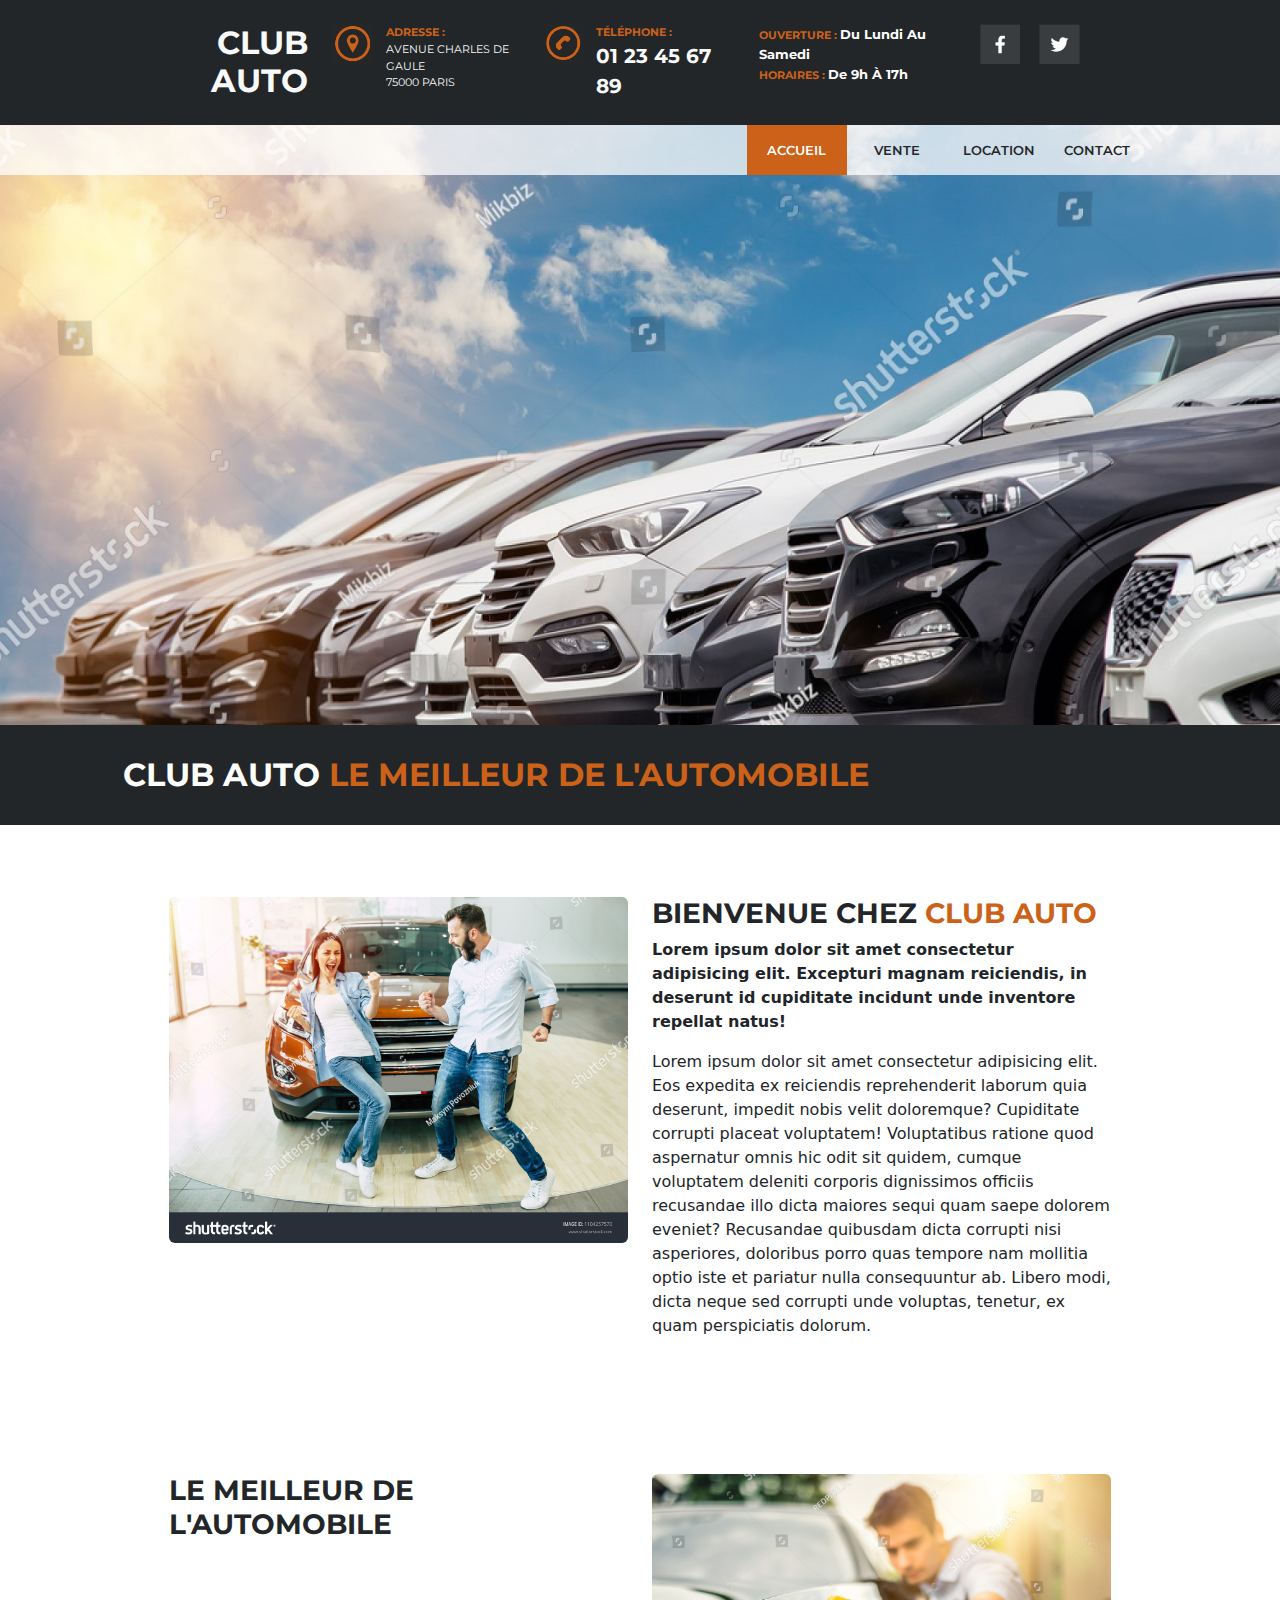
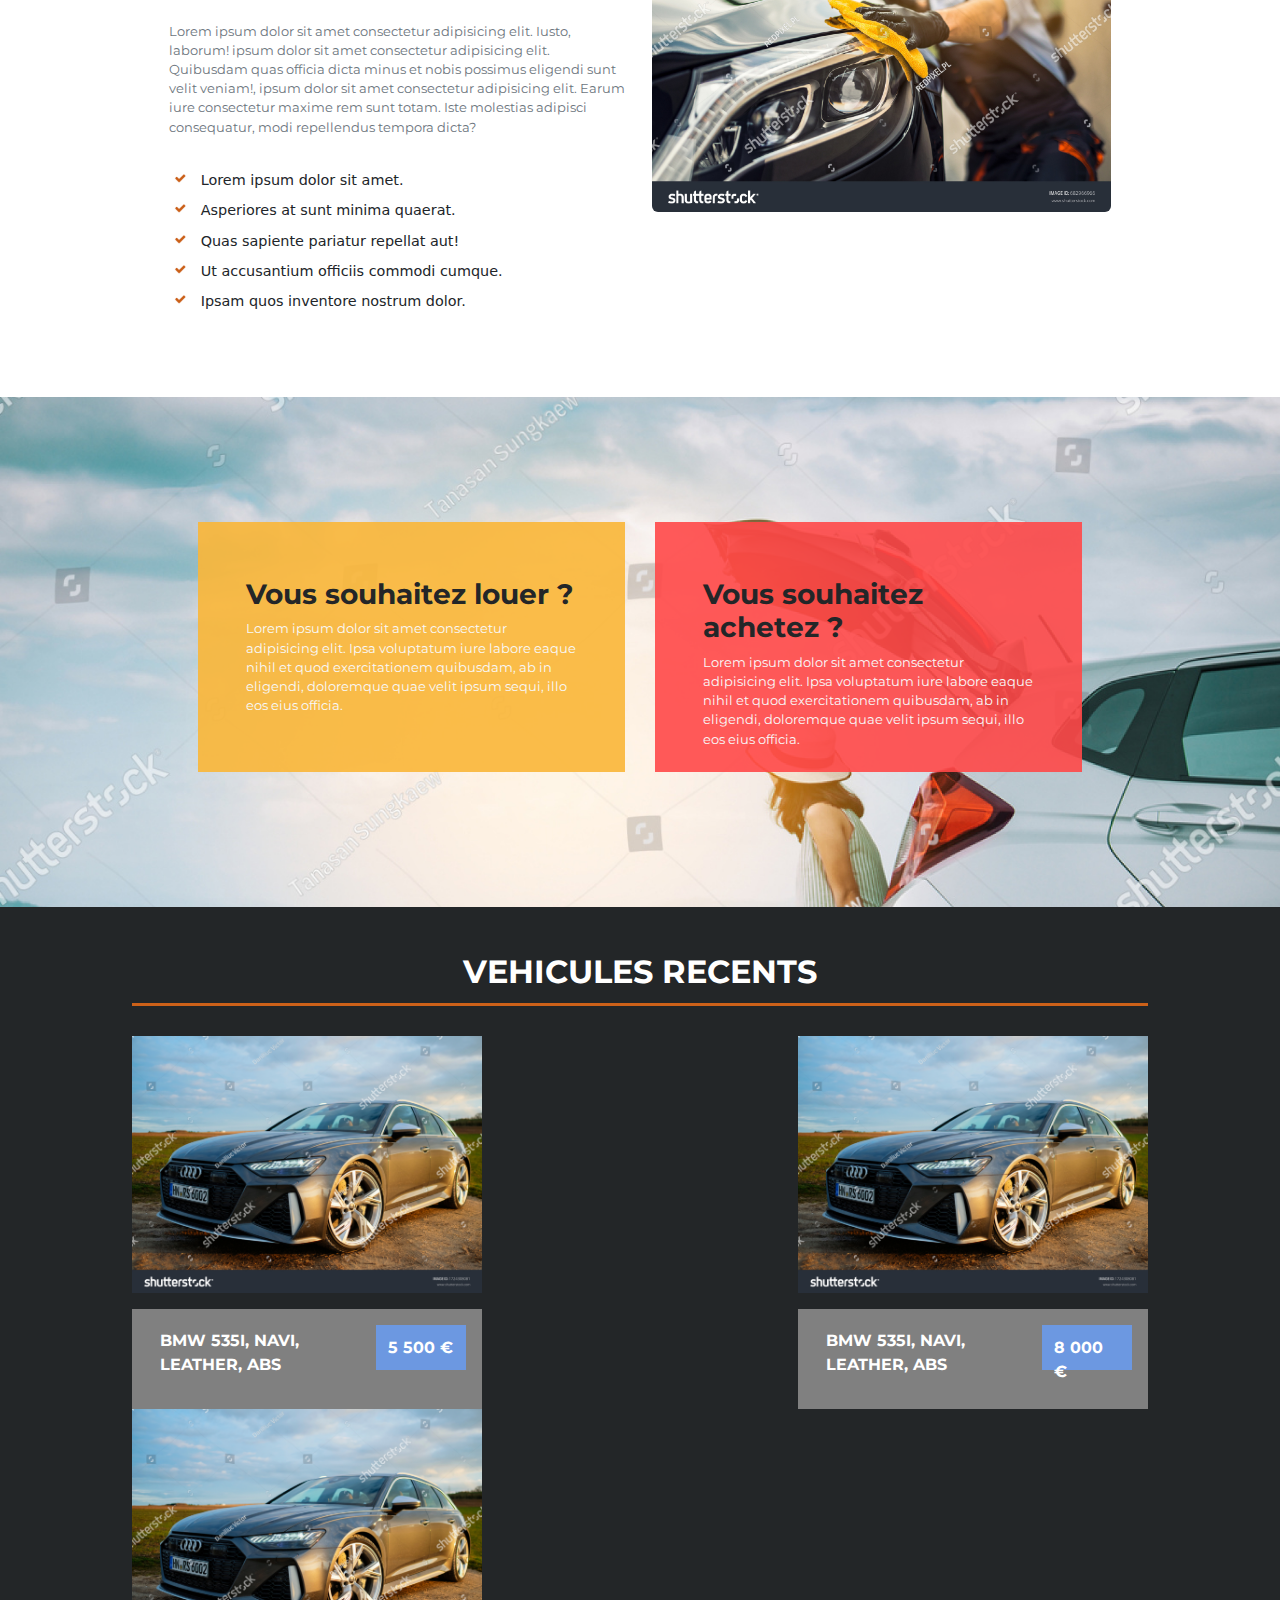
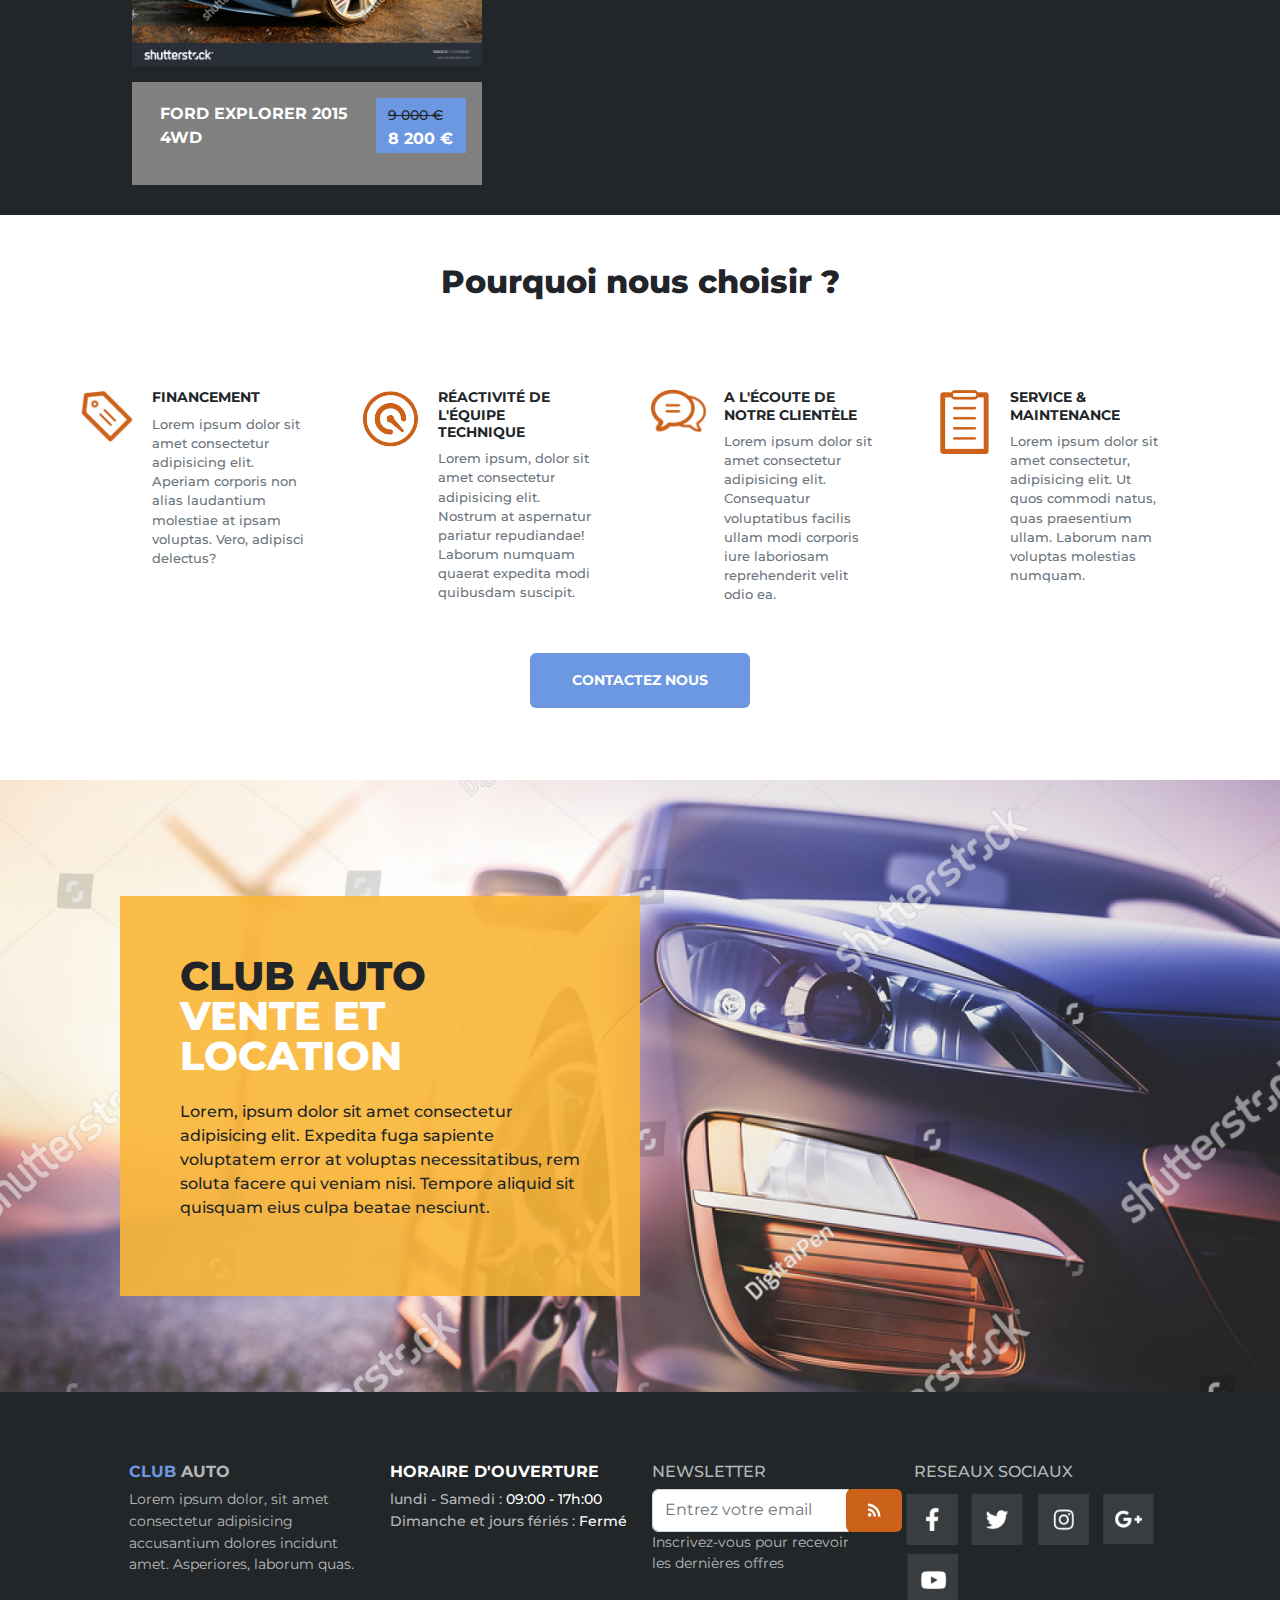
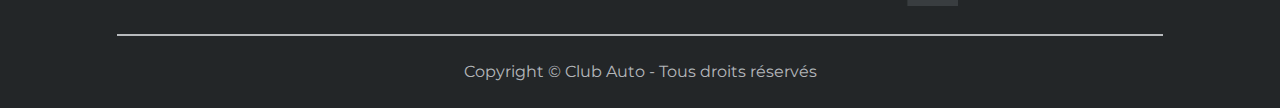
==== index.html @ 1112b7a8 "première version du site" ====
<!DOCTYPE html>
<html lang="en">
<head>
    <meta charset="UTF-8">
    <meta http-equiv="X-UA-Compatible" content="IE=edge">
    <meta name="description" content="CLUB AUTO est un societer baser sur la vente et location de voiture">
    <meta name="viewport" content="width=device-width, initial-scale=1.0">
    <title>Club Auto - Accueil</title>
    <link rel="icon" href="/photo/icone-du-site.png">
    <link rel="stylesheet" href="/css/bootstrap.min.css">
    <style>
        @import url('https://fonts.googleapis.com/css2?family=Montserrat:wght@100;200;300;400;500;700;800;900&display=swap');
        @import url('https://fonts.googleapis.com/css2?family=Open+Sans:wght@300;400;500;600;700;800&display=swap');
        :root{
            --white: #ffffff;
            --orange: rgba(250, 182, 55, 0.9);
            --rouge: rgba(255, 72, 72, 0.9);
            --marron: #cc6119;
            --gris: rgba(236, 239, 243, 0.737);
            --gris-foncé: #232628;
            --bleu: #6c98e1;
        }
        .nv:hover{
            background-color: #cc6119 !important;
            color: #ffffff !important;
        }
        .accessibility{
            position: absolute;
            left: -15000px;
        }
    </style>
</head>
<body>
    <header class="container-fluid" style="font-family:Montserrat;">

        <!-- accessibility -->
        <h1 class="accessibility">Menu principal</h1>
        <p class="accessibility"><a href="#main" title="Accéder directement au contenu principal de cette page">Passer le menu</a></p>
        <!-- fin accessibility -->

        <!-- premiere barre du header -->
        <section class="row  pt-4 pb-2" style="font-size: 0.7em; background-color: var(--gris-foncé); background-repeat: no-repeat;">

            <div class="col-12 d-none col-lg-2 d-lg-block offset-1 text-end">
                <h1 class="text-light fw-bold h2">CLUB AUTO</h1>
            </div>

            <!-- botton tuggle en responssive -->
            <nav class="col-12 d-md-none navbar navbar-dark navbar-expand-lg" style="background-color: var(--gris-foncé);" >
                <div class="container-fluid justify-content-end">
                  <button class="navbar-toggler" type="button" data-bs-toggle="collapse" data-bs-target="#barredenav" aria-controls="barredenav" aria-expanded="false" aria-label="Toggle navigation">
                    <span class="navbar-toggler-icon"></span>
                  </button>
                  <div class="collapse navbar-collapse " id="barredenav">
                    <ul class="navbar-nav me-auto mb-2 mb-lg-0 text-uppercase">
                      <li class="nav-item">
                        <a class="nav-link" href="/index.html">accueil</a>
                      </li>
                      <li class="nav-item">
                        <a class="nav-link" href="/vente.html">vente</a>
                      </li>
                      <li class="nav-item">
                        <a class="nav-link" href="/location.html">location</a>
                      </li>
                      <li class="nav-item">
                        <a class="nav-link" href="/contact.html">contact</a>
                      </li>
                    </ul>
                  </div>
                </div>
            </nav>
            <!-- fin button tuggle en responssive -->

            <div class="col-12 d-none col-lg-2 d-lg-block pe-0 text-uppercase text-light">
                <div class="d-flex">
                    <img src="/photo/icone-adresse.png" alt="" style="height: 40px;">
                    <div >
                        <p class="container-fluid m-0 fw-bold" style="color:var(--marron);">adresse :</p>
                        <address class="container-fluid">
                        <p style="font-size: 1.em;">avenue charles de gaule <br>
                        75000 paris</p>
                        </address>
                    </div>
                </div>
            </div>

            <div class="col-12 col-lg-2  fw-bold text-uppercase text-light justify-content-lg-center d-flex">
                <img src="/photo/icon-telephone.png" alt="" style="height: 40px;">
                <div>
                    <p class="container-fluid m-0" style="color:var(--marron);">téléphone :</p>
                    <p class="container-fluid fs-5">01 23 45 67 89</p>
                </div>
            </div>

            <div class="col-12 d-none col-lg-2 d-lg-block fw-bold text-uppercase text-light d-flex">
                <p style="color:var(--marron);"> ouverture : <span class="text-capitalize" style="color:var(--white); font-size: 1.2em;"> Du Lundi au Samedi</span><br>
                    horaires : <span class="text-capitalize" style="color:var(--white); font-size: 1.2em;"> De 9h à 17h</span>
                </p>
            </div>

            <div class="col-12 d-none col-lg-2 d-lg-block text-uppercase text-light">
                <a href="#" style="text-decoration: none;">
                    <img src="/photo/icon-fb.png" alt="icon-fb" class="px-2" style="height: 40px;">
                </a>
                <a href="#">
                    <img src="/photo/icon-tw.png" alt="icon-tw" class="px-2" style="height: 40px;">
                </a>
            </div>
        </section>
        <!-- fin de la premiere barre du header -->
    </header>
    
    <!-- background img -->
    <div class="container-fluid bg-image d-none d-md-block" style="background-image:url(/photo/vehicule1.jpg); background-repeat: no-repeat; background-size: cover; height: 600px; font-family:Montserrat;"> 
        <!-- barre de navigation -->
        <nav class="nav text-uppercase fw-semibold align-items-center bg-white bg-opacity-75" style="font-size: 0.8em; height: 50px; margin-left:-12px; margin-right: -12px;">
            <div class="nav-item offset-7" style="background-color: var(--marron);" title="Vous-y etes">
                <a href="/index.html" class="nav-link nv pt-3 text-center" style="color:var(--white); height: 50px; width: 100px;" >accueil</a>
            </div>
            <div class="nav-item " title="Cliquer pour voir les ventes">
                <a href="/vente.html" class="nav-link nv pt-3 text-center" style="color:var(--gris-foncé); height: 50px; width: 100px;">vente</a>
            </div>
            <div class="nav-item " title="Cliquer pour voir les locations">
                <a href="/location.html" class="nav-link nv pt-3 text-center" style="color:var(--gris-foncé); height: 50px; width: 100px;">location</a>
            </div>
            <div class="nav-item " title="Vers la page pour nous contacter">
                <a href="/contact.html" class="nav-link nv pt-3 text-center" style="color:var(--gris-foncé); height: 50px; width: 100px;">contact</a>
            </div>
        </nav>
        <!-- fin de barre de navigation -->  
    </div>
    <!-- fin background img -->

    <!-- slogan -->
    <div>
        <section class="d-flex align-items-center" style="background-color:var(--gris-foncé); height: 100px; font-family:Montserrat;">
            <p class="fs-2 text-uppercase fw-bold ps-3 pt-3 offset-md-1" style="color:var(--white);">club auto <span style="color: var(--marron);">le meilleur de l'automobile</span></p>
        </section>
    </div>
    <!-- fin slogan -->

    <main class="container-fluid" id="main">
        <!-- article1 -->
        <article class="container-fluid mb-4">
            <section class="row my-4 p-md-5 d-flex justify-content-center">
                <div class="col-10 col-md-5">
                    <img src="/photo/clients.jpg" alt="photo client" class="img-fluid rounded">
                </div>
                <div class="col-10 col-md-5">
                    <div class="jumbotron">
                        <h3 class="text-uppercase fw-bold" style="color:var(--gris-foncé); font-family: montserrat;">bienvenue chez <span style="color:var(--marron);">club auto</span></h3>
                        <p class="fw-bold">Lorem ipsum dolor sit amet consectetur adipisicing elit. Excepturi magnam reiciendis, in deserunt id cupiditate incidunt unde inventore repellat natus!</p>
                        <p>Lorem ipsum dolor sit amet consectetur adipisicing elit. Eos expedita ex reiciendis reprehenderit laborum quia deserunt, impedit nobis velit doloremque? Cupiditate corrupti placeat voluptatem! Voluptatibus ratione quod aspernatur omnis hic odit sit quidem, cumque voluptatem deleniti corporis dignissimos officiis recusandae illo dicta maiores sequi quam saepe dolorem eveniet? Recusandae quibusdam dicta corrupti nisi asperiores, doloribus porro quas tempore nam mollitia optio iste et pariatur nulla consequuntur ab. Libero modi, dicta neque sed corrupti unde voluptas, tenetur, ex quam perspiciatis dolorum.</p>
                    </div>
                </div>
            </section>
        </article>
        <!-- fin article1 -->

        <!-- article2 -->
        <article class="container-fluid md-4">
            <section class="row my-4 p-md-5 d-flex justify-content-center">
                <div class="col-10 col-md-5">
                    <div class="jumbotron">
                        <h3 class="text-uppercase fw-bold" style="color:var(--gris-foncé); font-family: montserrat;">le meilleur de l'automobile</h3>
                        <p class="text-secondary" style="font-size:0.8em; margin-top:80px; font-family: montserrat;">Lorem ipsum dolor sit amet consectetur adipisicing elit. Iusto, laborum! ipsum dolor sit amet consectetur adipisicing elit. Quibusdam quas officia dicta minus et nobis possimus eligendi sunt velit veniam!, ipsum dolor sit amet consectetur adipisicing elit. Earum iure consectetur maxime rem sunt totam. Iste molestias adipisci consequatur, modi repellendus tempora dicta?</p>
                        <ul class="lh-1" style="list-style-image:url(/photo/V.png); margin-top: 20px; font-size:0.9em;">
                            <li>Lorem ipsum dolor sit amet.</li>
                            <li>Asperiores at sunt minima quaerat.</li>
                            <li>Quas sapiente pariatur repellat aut!</li>
                            <li>Ut accusantium officiis commodi cumque.</li>
                            <li>Ipsam quos inventore nostrum dolor.</li>
                        </ul>
                    </div>
                </div>
                <div class="col-10 col-md-5">
                    <img src="/photo/entretien.jpg" alt="photo entretien" class="img-fluid rounded">
                </div>
            </section>
        </article>
        <!-- fin article2 -->
    </main>

    <!-- section louez-achetez -->
    <section class="container-fluid bg-image" style="background-image:url(/photo/vente-location.jpg); background-repeat: no-repeat; background-size: cover;">
        <div class="row d-flex justify-content-center " style="font-family: montserrat; font-size: 0.8em; padding-top:110px; padding-bottom: 120px;">
            <a href="/location.html" class="col-12 col-md-4 p-5 container-fluid" style="background-color:var(--orange); height: 250px; ; margin:15px; text-decoration: none;" title="Pour vous dirigez vers les locations">
                <div>
                    <h3 class="fw-bold pt-2" style="color:var(--gris-foncé);">Vous souhaitez louer ?</h3>
                    <p class="text-light">Lorem ipsum dolor sit amet consectetur adipisicing elit. Ipsa voluptatum iure labore eaque nihil et quod exercitationem quibusdam, ab in eligendi, doloremque quae velit ipsum sequi, illo eos eius officia.</p> 
                </div>
            </a>
            <a href="/vente.html" class="col-12 col-md-4 p-5 container-fluid" style="background-color:var(--rouge); height: 250px; margin:15px; text-decoration: none;" title="Pour vous dirigez vers les ventes">
                <div>
                    <h3 class="fw-bold pt-2" style="color:var(--gris-foncé);">Vous souhaitez achetez ?</h3>
                    <p class="text-light">Lorem ipsum dolor sit amet consectetur adipisicing elit. Ipsa voluptatum iure labore eaque nihil et quod exercitationem quibusdam, ab in eligendi, doloremque quae velit ipsum sequi, illo eos eius officia.</p> 
                </div>
            </a>
        </div>
    </section>
    <!-- fin section louez-achetez -->

    <!-- section vehicule recents -->
    <section class=" container-fluid fw-bold text-uppercase" style="background-color: #232628; font-family: montserrat; color:var(--white); padding: 30px;">
        <h2 class="fw-bold text-center pt-3">vehicules recents</h2>
        <div class="col-10 row d-flex justify-content-between mx-auto" style="border-top:solid 3px var(--marron); padding-top:30px; margin-top: 12px;">
            <section class="container-fluid p-0 m-0" style="width:350px;">
                <a href="/details vehicule.html" target="_blank" style="text-decoration: none; color:var(--white);" title="Cliquer pour plus de détails">
                    <div class="" style="width:350px;">
                        <img src="/photo/vehicule2.jpg" alt="vehicule2" class="img-fluid">
                    </div>
                    <div class="text-uppercase row mx-0 mt-3 p-3" style="background-color:gray; width:350px;">
                        <p class="col-8 mt-1">bmw 535i, navi, leather, abs</p>
                        <p class="col-4 ms-3" style="background-color:var(--bleu);height:45px; width: 90px; padding-top: 11px;">5 500 &euro;</p>
                    </div>
                </a>
            </section>
            <section class="container-fluid p-0 m-0 d-none d-md-block" style="width:350px;">
                <a href="/details vehicule.html" target="_blank" style="text-decoration: none; color:var(--white);" title="Cliquer pour plus de détails">
                    <div class="" style="width:350px;">
                        <img src="/photo/vehicule2.jpg" alt="vehicule2" class="img-fluid">
                    </div>
                    <div class="text-uppercase row mx-0 mt-3 p-3" style="background-color:gray; width:350px;">
                        <p class="col-8 mt-1">bmw 535i, navi, leather, abs</p>
                        <p class="col-4 ms-3" style="background-color:var(--bleu);height:45px; width: 90px; padding-top: 11px;">8 000 &euro;</p>
                    </div>
                </a>
            </section>
            <section class="container-fluid p-0 m-0 d-none d-md-block" style="width:350px;">
                <a href="/details vehicule.html" target="_blank" style="text-decoration: none; color:var(--white);" title="Cliquer pour plus de détails">
                    <div class="" style="width:350px;">
                        <img src="/photo/vehicule2.jpg" alt="vehicule2" class="img-fluid">
                    </div>
                    <div class="text-uppercase row mx-0 mt-3 p-3" style="background-color:gray; width:350px;">
                        <p class="col-8 mt-1">ford explorer 2015 4wd</p>
                        <p class="col-4 ms-3" style="background-color:var(--bleu);height:45px; width: 90px; height: 55px; padding-top: 5px;"><span class="text-decoration-line-through" style="color:var(--gris-foncé); font-weight:500; font-size: 0.9em;">9 000 &euro;</span> 8 200 &euro;</p>
                    </div>
                </a>
            </section>
        </div>
    </section>
    <!-- section vehicule recents -->

    <!-- section pourquoi nouq choisir -->
    <secction class="container-fluid" style="font-family: montserrat;">
        <h2 class="text-center m-4" style="font-weight: 800;">Pourquoi nous choisir ?</h2>
        <div class="row d-flex justify-content-center w-100" style="margin-top:80px;">
            <div class="col-12 col-md-2 d-flex m-2" style="width:270px;">
                <div>
                    <img src="/photo/icon1.png" alt="iconefinancement" style="width:60px;">
                </div>
                <div class="mx-3">
                    <h6 class="text-uppercase fw-bold" style="font-size:0.9em;">financement</h6>
                    <p class="text-secondary" style="font-size: 0.8em; font-weight: 500;">Lorem ipsum dolor sit amet consectetur adipisicing elit. Aperiam corporis non alias laudantium molestiae at ipsam voluptas. Vero, adipisci delectus?</p>
                </div>
            </div>
            <div class="col-12 col-md-2 d-flex m-2" style="width:270px;">
                <div>
                    <img src="/photo/icon2.png" alt="iconeréactivité" style="width:60px;">
                </div>
                <div class="mx-3">
                    <h6 class="text-uppercase fw-bold" style="font-size:0.9em;">réactivité de l'équipe technique</h6>
                    <p class="text-secondary" style="font-size: 0.8em; font-weight: 500;">Lorem ipsum, dolor sit amet consectetur adipisicing elit. Nostrum at aspernatur pariatur repudiandae! Laborum numquam quaerat expedita modi quibusdam suscipit.</p>
                </div>
            </div>
            <div class="col-12 col-md-2 d-flex m-2" style="width:270px;">
                <div>
                    <img src="/photo/icon3.png" alt="iconécoute" style="width:60px;">
                </div>
                <div class="mx-3">
                    <h6 class="text-uppercase fw-bold" style="font-size:0.9em;">a l'écoute de notre clientèle</h6>
                    <p class="text-secondary" style="font-size: 0.8em; font-weight: 500;">Lorem ipsum dolor sit amet consectetur adipisicing elit. Consequatur voluptatibus facilis ullam modi corporis iure laboriosam reprehenderit velit odio ea.</p>
                </div>
            </div>
            <div class="col-12 col-md-2 d-flex m-2" style="width:270px;">
                <div>
                    <img src="/photo/icon4.png" alt="iconeservice" style="width:60px;">
                </div>
                <div class="mx-3">
                    <h6 class="text-uppercase fw-bold" style="font-size:0.9em;">service &amp; maintenance</h6>
                    <p class="text-secondary" style="font-size: 0.8em; font-weight: 500;">Lorem ipsum dolor sit amet consectetur, adipisicing elit. Ut quos commodi natus, quas praesentium ullam. Laborum nam voluptas molestias numquam.</p>
                </div>
            </div>
        </div>
        <div class="text-center my-4">
            <a href="/contact.html" target="_blank" role="button" class="btn text-uppercase text-white fw-bold p-3" style="background-color:var(--bleu); text-decoration: none; font-size: 0.9em; width: 220px;" title="Contactez-nous">contactez nous
            </a>
        </div>
    </secction>
    <!-- fin de section pourquoi nous choisir -->
    
    <!-- section clubauto -->
    <section class="bg-image container-fluid mt-4 p-3" style="background-image:url(/photo/vehicule3.jpg); background-position: top; background-size: cover; background-repeat: no-repeat; font-family: montserrat;">
        <div class="col-12 col-md-5 offset-md-1" style="background-color:var(--orange); padding: 60px; margin-top: 100px; margin-bottom: 80px;">
            <h1 class="text-uppercase lh-1 mb-4" style="font-weight:800;">club auto <br>
            <span class="text-white">vente et location</span></h1>
            <p style="font-weight: 500;">Lorem, ipsum dolor sit amet consectetur adipisicing elit. Expedita fuga sapiente voluptatem error at voluptas necessitatibus, rem soluta facere qui veniam nisi. Tempore aliquid sit quisquam eius culpa beatae nesciunt.</p>
        </div>
    </section>
    <!-- fin section club auto -->

    <footer class="container-fluid " style="background-color:var(--gris-foncé); font-family: montserrat; color:var(--gris);">
        <div>
            <section class="col-10 row d-flex justify-content-md-center mx-auto pb-4" style="border-bottom: solid 2px var(--gris); padding-top:70px;">
                <div class="col-12 col-md-3 m-0">
                    <h6 class="text-uppercase fw-bold"><span style="color:var(--bleu);">club</span> auto</h6>
                    <p style="font-size:0.9em;">Lorem ipsum dolor, sit amet consectetur adipisicing accusantium dolores incidunt amet. Asperiores, laborum quas.</p>
                </div>
                <div class="col-12 col-md-3 m-0">
                    <h6 class="text-uppercase text-white fw-bold">horaire d'ouverture</h6>
                    <p style="font-weight:500; font-size:0.9em;">lundi - Samedi : <span class="text-white">09:00 - 17h:00</span><br>
                    Dimanche et jours fériés : <span  class="text-white">Fermé</span></p>
                </div>
                <div class="col-12 col-md-3 m-0">
                    <h6 class="text-uppercase">newsletter</h6>
                    <form action="" class="">
                        <div class="input-group" style="width:250px;">
                            <input type="email" name="newsletter" placeholder="Entrez votre email" class="form-control" title="Entrer une adresse mail valide">
                            <div class="input-group-append" style="margin-left:-3px;">
                                <button class="btn" style="background-color:var(--marron);" title="Cliquez pour envoyer vos e-mail et recevoir les dernières offres"><img src="/photo/icone-news.png" alt="" style="width:30px;"></button>
                            </div>
                        </div>
                    </form>
                    <p style="font-size:0.9em;">Inscrivez-vous pour recevoir <br> les dernières offres</p>
                </div>
                <div class="col-12 col-md-3 m-0">
                    <h6 class="text-uppercase">reseaux sociaux</h6>
                    <div class="row ">
                        <a href="" class="p-0 col">
                            <img class="p-1" src="/photo/icon-fb.png" alt="" style="width:60px;" title="vers la page facebook">
                        </a>
                        <a href="" class="p-0 col">
                            <img class="p-1" src="/photo/icon-tw.png" alt="" style="width:60px;" title="vers la page twytter">
                        </a>
                        <a href="" class="p-0 col">
                            <img class="p-1" src="/photo/icon-inst.png" alt="" style="width:60px;" tittle="vers la page instagram">
                        </a>
                        <a href=""  class="p-0 col">
                            <img class="p-1" src="/photo/icon-g+.png" alt="" style="width:60px;" title="vers la page google+">
                        </a>
                        <a href=""  class="p-0 col">
                            <img class="p-1" src="/photo/icon-yt.png" alt="" style="width:60px;" title="vers la page youtube">
                        </a>
                    </div>
                </div>
            </section>
        </div>
        <div class="mt-3 py-2">
            <p class="text-center" style="color:var(--gris);">Copyright &copy; Club Auto - Tous droits réservés</p>
        </div>
    </footer>
    <script src="/java/jquery-3.6.0.slim.js"></script>
    <script src="/java/bootstrap.bundle.min.js"></script>
</body>
</html>
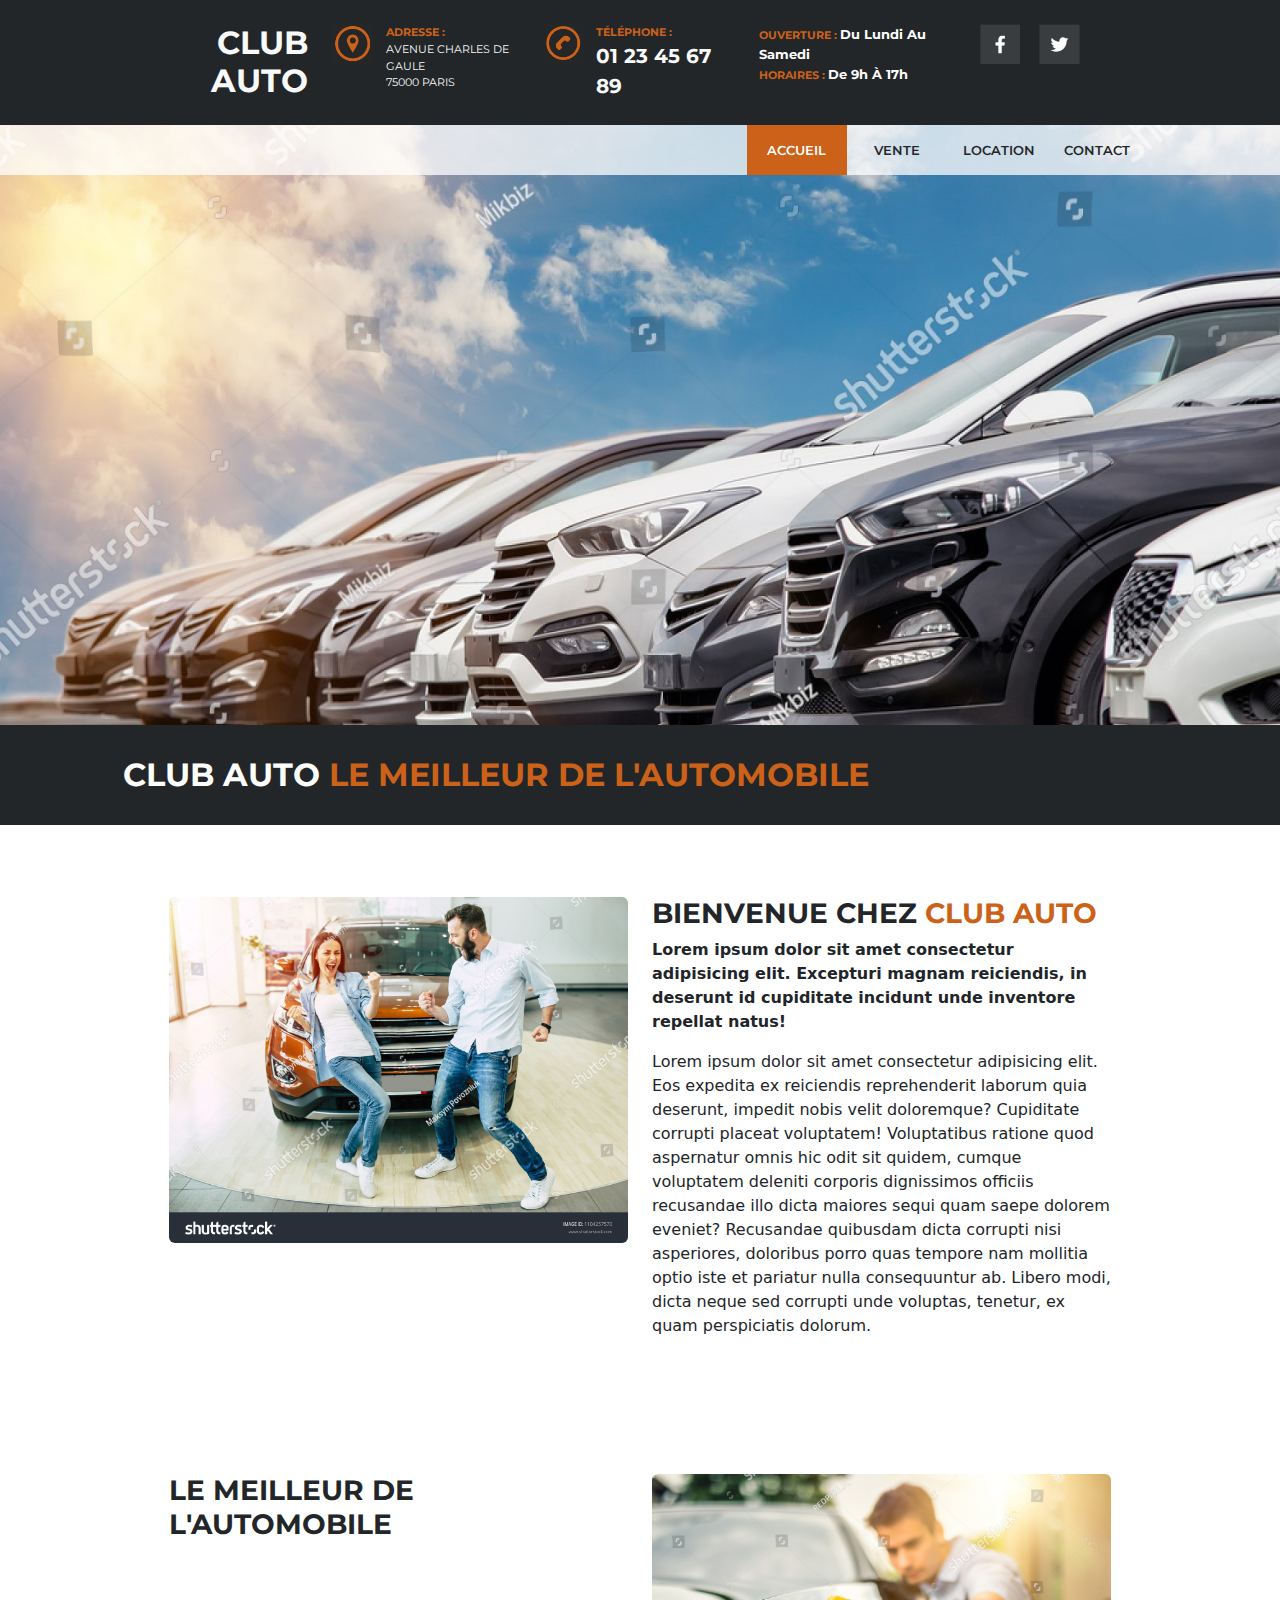
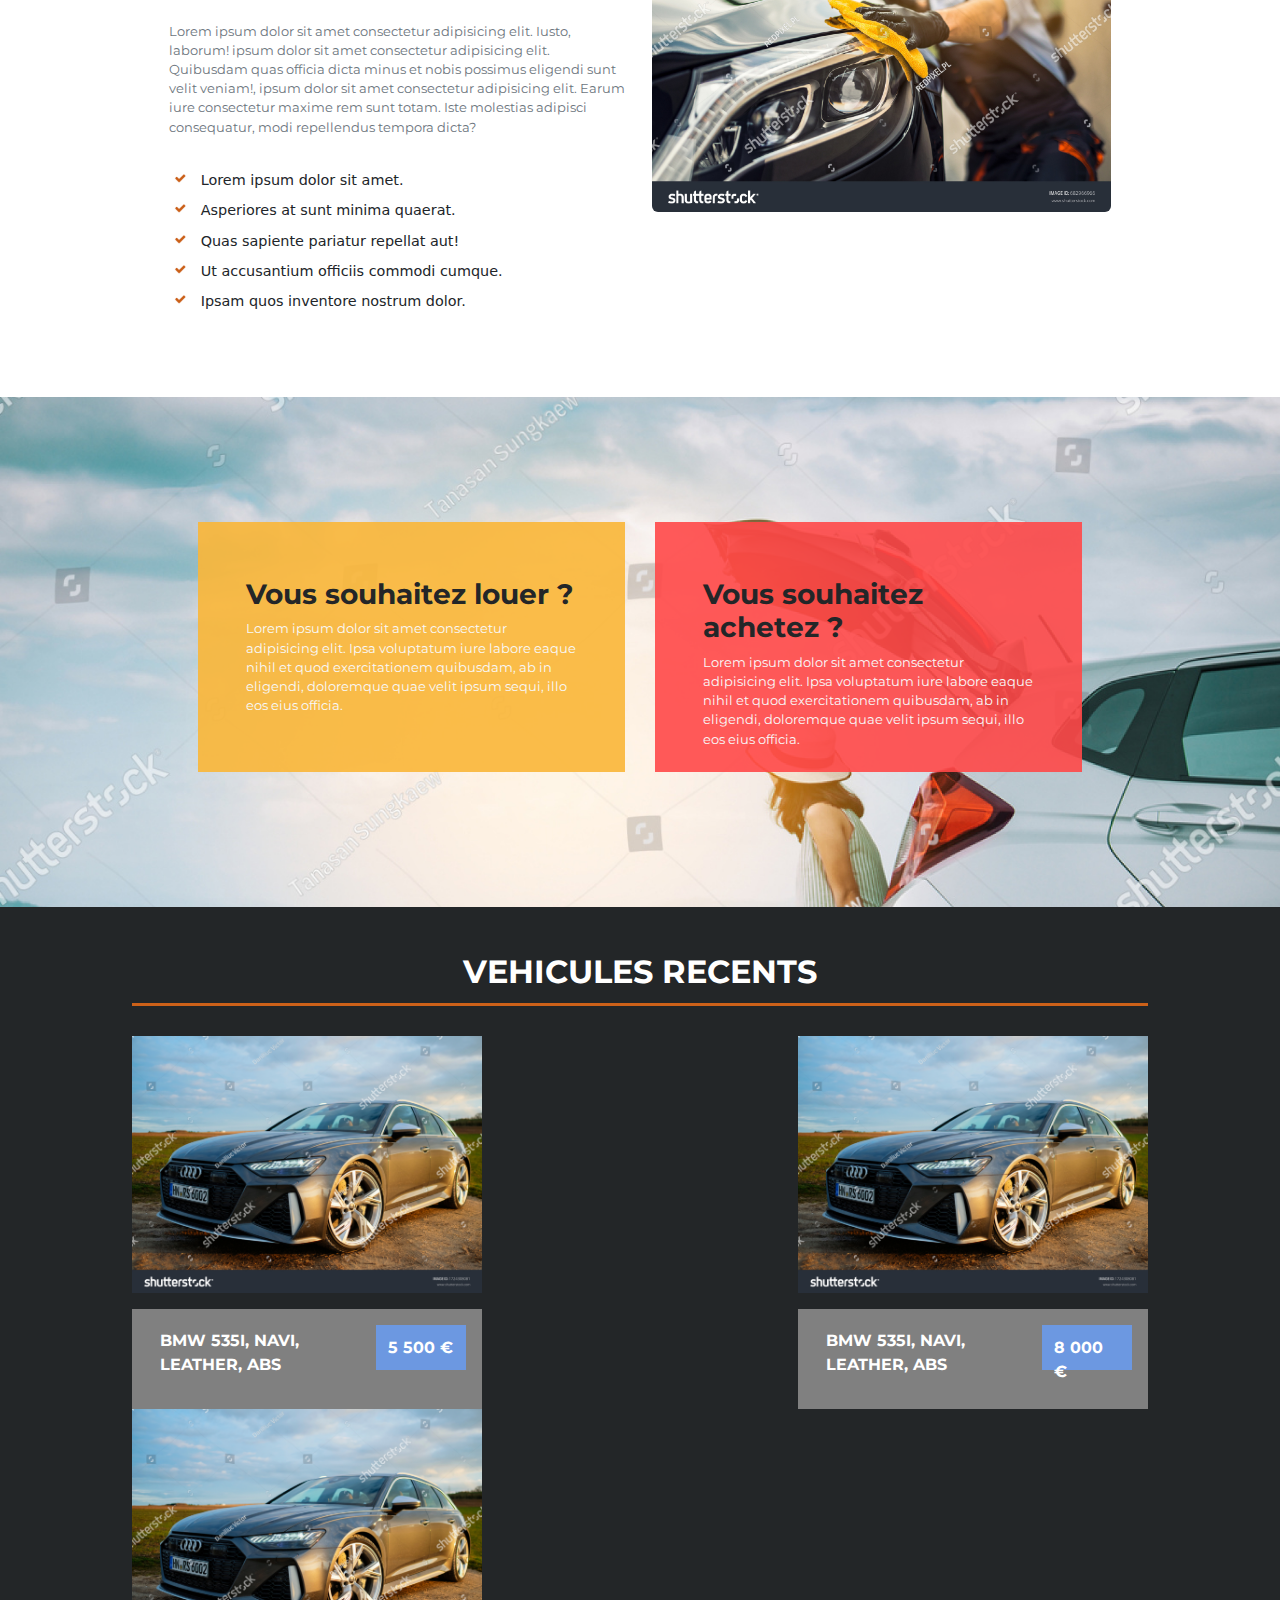
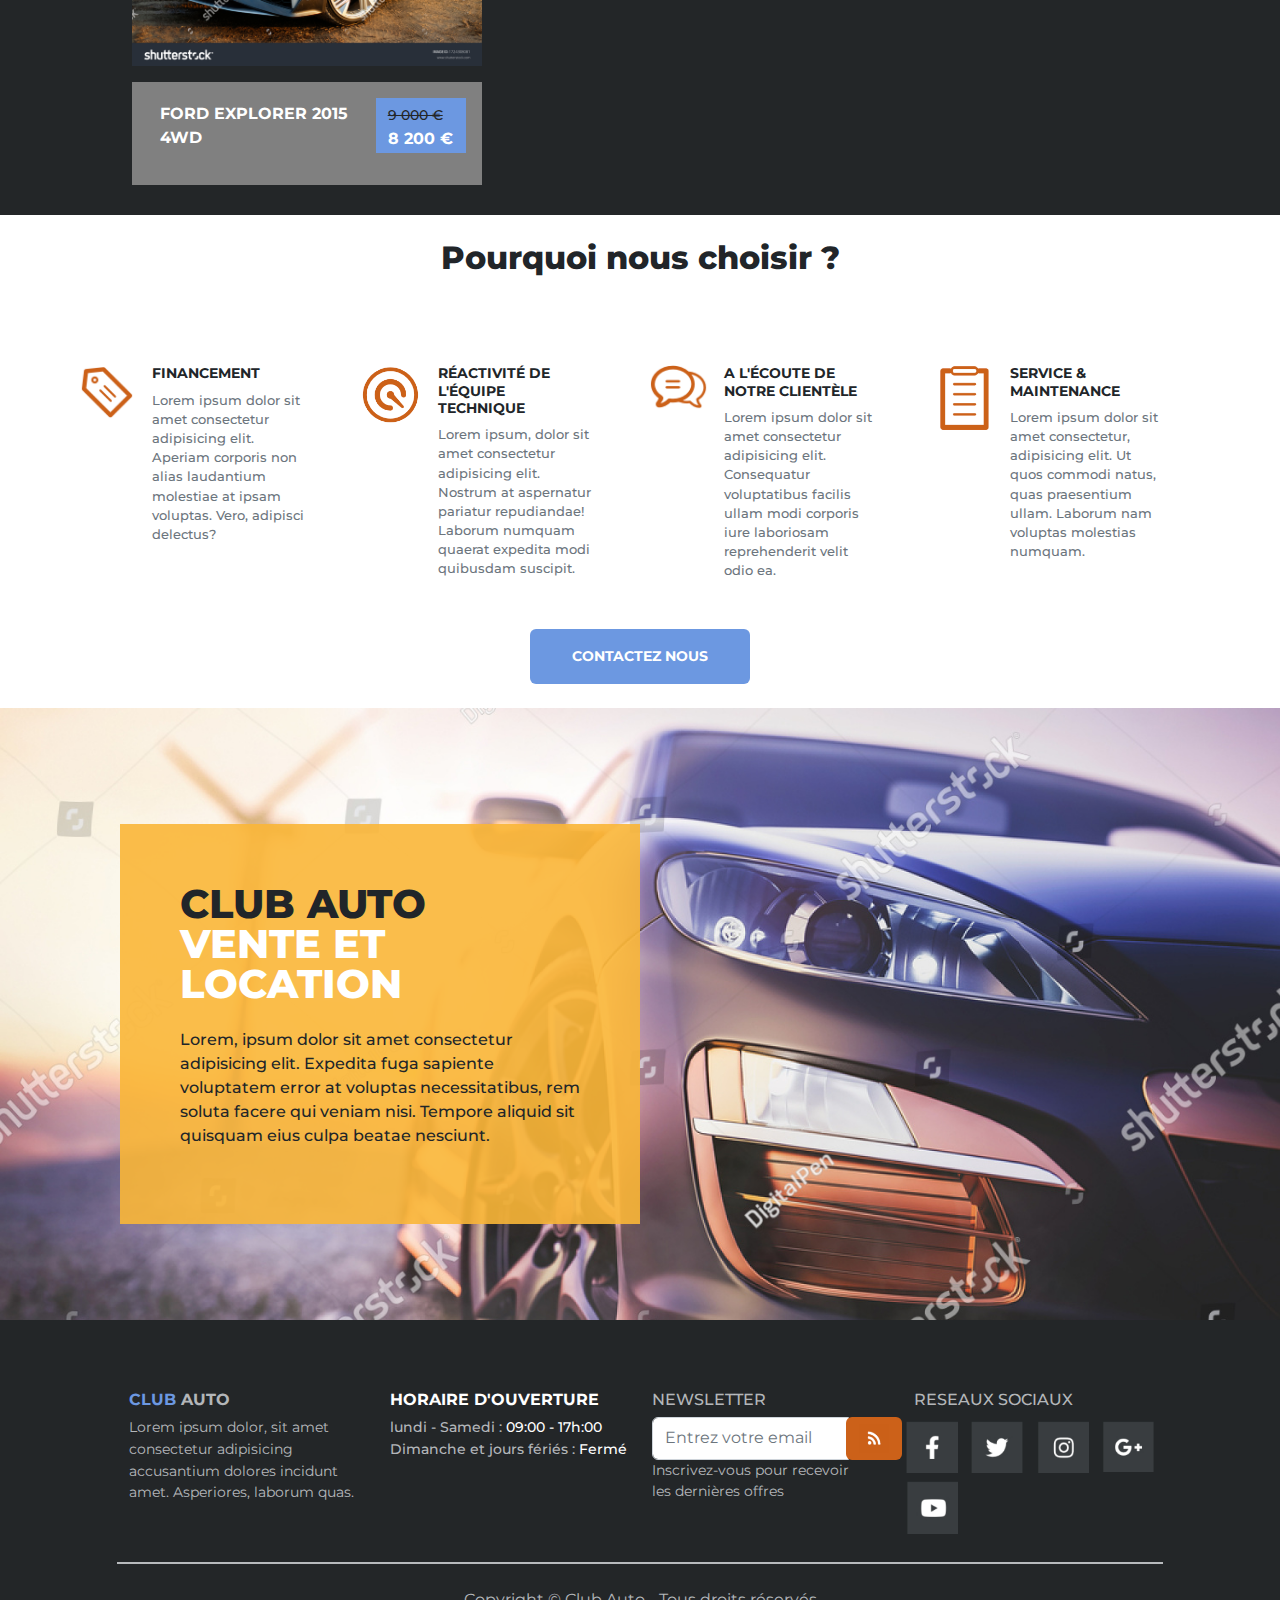
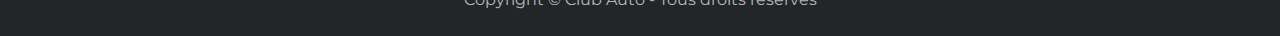
==== commit 9599e019: "correction 2" ====
--- a/index.html
+++ b/index.html
@@ -1,355 +1,355 @@
 <!DOCTYPE html>
-<html lang="en">
-<head>
-    <meta charset="UTF-8">
-    <meta http-equiv="X-UA-Compatible" content="IE=edge">
-    <meta name="description" content="CLUB AUTO est un societer baser sur la vente et location de voiture">
-    <meta name="viewport" content="width=device-width, initial-scale=1.0">
-    <title>Club Auto - Accueil</title>
-    <link rel="icon" href="/photo/icone-du-site.png">
-    <link rel="stylesheet" href="/css/bootstrap.min.css">
-    <style>
-        @import url('https://fonts.googleapis.com/css2?family=Montserrat:wght@100;200;300;400;500;700;800;900&display=swap');
-        @import url('https://fonts.googleapis.com/css2?family=Open+Sans:wght@300;400;500;600;700;800&display=swap');
-        :root{
-            --white: #ffffff;
-            --orange: rgba(250, 182, 55, 0.9);
-            --rouge: rgba(255, 72, 72, 0.9);
-            --marron: #cc6119;
-            --gris: rgba(236, 239, 243, 0.737);
-            --gris-foncé: #232628;
-            --bleu: #6c98e1;
-        }
-        .nv:hover{
-            background-color: #cc6119 !important;
-            color: #ffffff !important;
-        }
-        .accessibility{
-            position: absolute;
-            left: -15000px;
-        }
-    </style>
-</head>
-<body>
-    <header class="container-fluid" style="font-family:Montserrat;">
-
-        <!-- accessibility -->
-        <h1 class="accessibility">Menu principal</h1>
-        <p class="accessibility"><a href="#main" title="Accéder directement au contenu principal de cette page">Passer le menu</a></p>
-        <!-- fin accessibility -->
-
-        <!-- premiere barre du header -->
-        <section class="row  pt-4 pb-2" style="font-size: 0.7em; background-color: var(--gris-foncé); background-repeat: no-repeat;">
-
-            <div class="col-12 d-none col-lg-2 d-lg-block offset-1 text-end">
-                <h1 class="text-light fw-bold h2">CLUB AUTO</h1>
-            </div>
-
-            <!-- botton tuggle en responssive -->
-            <nav class="col-12 d-md-none navbar navbar-dark navbar-expand-lg" style="background-color: var(--gris-foncé);" >
-                <div class="container-fluid justify-content-end">
-                  <button class="navbar-toggler" type="button" data-bs-toggle="collapse" data-bs-target="#barredenav" aria-controls="barredenav" aria-expanded="false" aria-label="Toggle navigation">
-                    <span class="navbar-toggler-icon"></span>
-                  </button>
-                  <div class="collapse navbar-collapse " id="barredenav">
-                    <ul class="navbar-nav me-auto mb-2 mb-lg-0 text-uppercase">
-                      <li class="nav-item">
-                        <a class="nav-link" href="/index.html">accueil</a>
-                      </li>
-                      <li class="nav-item">
-                        <a class="nav-link" href="/vente.html">vente</a>
-                      </li>
-                      <li class="nav-item">
-                        <a class="nav-link" href="/location.html">location</a>
-                      </li>
-                      <li class="nav-item">
-                        <a class="nav-link" href="/contact.html">contact</a>
-                      </li>
-                    </ul>
-                  </div>
+<html lang="fr">
+    <head>
+        <meta charset="UTF-8">
+        <meta http-equiv="X-UA-Compatible" content="IE=edge">
+        <meta name="description" content="CLUB AUTO est un societer baser sur la vente et location de voiture">
+        <meta name="viewport" content="width=device-width, initial-scale=1.0">
+        <title>Club Auto - Accueil</title>
+        <link rel="icon" href="/photo/icone-du-site.png">
+        <link rel="stylesheet" href="/css/bootstrap.min.css">
+        <style>
+            @import url('https://fonts.googleapis.com/css2?family=Montserrat:wght@100;200;300;400;500;700;800;900&display=swap');
+            @import url('https://fonts.googleapis.com/css2?family=Open+Sans:wght@300;400;500;600;700;800&display=swap');
+            :root{
+                --white: #ffffff;
+                --orange: rgba(250, 182, 55, 0.9);
+                --rouge: rgba(255, 72, 72, 0.9);
+                --marron: #cc6119;
+                --gris: rgba(236, 239, 243, 0.737);
+                --gris-foncé: #232628;
+                --bleu: #6c98e1;
+            }
+            .nv:hover{
+                background-color: #cc6119 !important;
+                color: #ffffff !important;
+            }
+            .accessibility{
+                position: absolute;
+                left: -15000px;
+            }
+        </style>
+    </head>
+    <body>
+        <header class="container-fluid" style="font-family:Montserrat;">
+
+            <!-- accessibility -->
+            <h1 class="accessibility">Menu principal</h1>
+            <p class="accessibility"><a href="#main" title="Accéder directement au contenu principal de cette page">Passer le menu</a></p>
+            <!-- fin accessibility -->
+
+            <!-- premiere barre du header -->
+            <section class="row  pt-4 pb-2" style="font-size: 0.7em; background-color: var(--gris-foncé); background-repeat: no-repeat;">
+
+                <div class="col-12 d-none col-lg-2 d-lg-block offset-1 text-end">
+                    <h1 class="text-light fw-bold h2">CLUB AUTO</h1>
+                </div>
+
+                <!-- botton tuggle en responssive -->
+                <nav class="col-12 d-md-none navbar navbar-dark navbar-expand-lg" style="background-color: var(--gris-foncé);" >
+                    <div class="container-fluid justify-content-end">
+                      <button class="navbar-toggler" type="button" data-bs-toggle="collapse" data-bs-target="#barredenav" aria-controls="barredenav" aria-expanded="false" aria-label="Toggle navigation">
+                        <span class="navbar-toggler-icon"></span>
+                      </button>
+                      <div class="collapse navbar-collapse " id="barredenav">
+                        <ul class="navbar-nav me-auto mb-2 mb-lg-0 text-uppercase">
+                          <li class="nav-item">
+                            <a class="nav-link" href="/index.html">accueil</a>
+                          </li>
+                          <li class="nav-item">
+                            <a class="nav-link" href="/vente.html">vente</a>
+                          </li>
+                          <li class="nav-item">
+                            <a class="nav-link" href="/location.html">location</a>
+                          </li>
+                          <li class="nav-item">
+                            <a class="nav-link" href="/contact.html">contact</a>
+                          </li>
+                        </ul>
+                      </div>
+                    </div>
+                </nav>
+                <!-- fin button tuggle en responssive -->
+
+                <div class="col-12 d-none col-lg-2 d-lg-block pe-0 text-uppercase text-light">
+                    <div class="d-flex">
+                        <img src="/photo/icone-adresse.png" alt="" style="height: 40px;">
+                        <div >
+                            <p class="container-fluid m-0 fw-bold" style="color:var(--marron);">adresse :</p>
+                            <address class="container-fluid">
+                            <p style="font-size: 1em;">avenue charles de gaule <br>
+                            75000 paris</p>
+                            </address>
+                        </div>
+                    </div>
+                </div>
+
+                <div class="col-12 col-lg-2  fw-bold text-uppercase text-light justify-content-lg-center d-flex">
+                    <img src="/photo/icon-telephone.png" alt="" style="height: 40px;">
+                    <div>
+                        <p class="container-fluid m-0" style="color:var(--marron);">téléphone :</p>
+                        <p class="container-fluid fs-5">01 23 45 67 89</p>
+                    </div>
+                </div>
+
+                <div class="col-12 d-none col-lg-2 d-lg-block fw-bold text-uppercase text-light d-flex">
+                    <p style="color:var(--marron);"> ouverture : <span class="text-capitalize" style="color:var(--white); font-size: 1.2em;"> Du Lundi au Samedi</span><br>
+                        horaires : <span class="text-capitalize" style="color:var(--white); font-size: 1.2em;"> De 9h à 17h</span>
+                    </p>
+                </div>
+
+                <div class="col-12 d-none col-lg-2 d-lg-block text-uppercase text-light">
+                    <a href="#" style="text-decoration: none;">
+                        <img src="/photo/icon-fb.png" alt="icon-fb" class="px-2" style="height: 40px;">
+                    </a>
+                    <a href="#">
+                        <img src="/photo/icon-tw.png" alt="icon-tw" class="px-2" style="height: 40px;">
+                    </a>
+                </div>
+            </section>
+            <!-- fin de la premiere barre du header -->
+        </header>
+
+        <!-- background img -->
+        <div class="container-fluid bg-image d-none d-md-block" style="background-image:url(/photo/vehicule1.jpg); background-repeat: no-repeat; background-size: cover; height: 600px; font-family:Montserrat;"> 
+            <!-- barre de navigation -->
+            <nav class="nav text-uppercase fw-semibold align-items-center bg-white bg-opacity-75" style="font-size: 0.8em; height: 50px; margin-left:-12px; margin-right: -12px;">
+                <div class="nav-item offset-7" style="background-color: var(--marron);" title="Vous-y etes">
+                    <a href="/index.html" class="nav-link nv pt-3 text-center" style="color:var(--white); height: 50px; width: 100px;" >accueil</a>
+                </div>
+                <div class="nav-item " title="Cliquer pour voir les ventes">
+                    <a href="/vente.html" class="nav-link nv pt-3 text-center" style="color:var(--gris-foncé); height: 50px; width: 100px;">vente</a>
+                </div>
+                <div class="nav-item " title="Cliquer pour voir les locations">
+                    <a href="/location.html" class="nav-link nv pt-3 text-center" style="color:var(--gris-foncé); height: 50px; width: 100px;">location</a>
+                </div>
+                <div class="nav-item " title="Vers la page pour nous contacter">
+                    <a href="/contact.html" class="nav-link nv pt-3 text-center" style="color:var(--gris-foncé); height: 50px; width: 100px;">contact</a>
                 </div>
             </nav>
-            <!-- fin button tuggle en responssive -->
-
-            <div class="col-12 d-none col-lg-2 d-lg-block pe-0 text-uppercase text-light">
-                <div class="d-flex">
-                    <img src="/photo/icone-adresse.png" alt="" style="height: 40px;">
-                    <div >
-                        <p class="container-fluid m-0 fw-bold" style="color:var(--marron);">adresse :</p>
-                        <address class="container-fluid">
-                        <p style="font-size: 1.em;">avenue charles de gaule <br>
-                        75000 paris</p>
-                        </address>
-                    </div>
-                </div>
-            </div>
-
-            <div class="col-12 col-lg-2  fw-bold text-uppercase text-light justify-content-lg-center d-flex">
-                <img src="/photo/icon-telephone.png" alt="" style="height: 40px;">
-                <div>
-                    <p class="container-fluid m-0" style="color:var(--marron);">téléphone :</p>
-                    <p class="container-fluid fs-5">01 23 45 67 89</p>
-                </div>
-            </div>
-
-            <div class="col-12 d-none col-lg-2 d-lg-block fw-bold text-uppercase text-light d-flex">
-                <p style="color:var(--marron);"> ouverture : <span class="text-capitalize" style="color:var(--white); font-size: 1.2em;"> Du Lundi au Samedi</span><br>
-                    horaires : <span class="text-capitalize" style="color:var(--white); font-size: 1.2em;"> De 9h à 17h</span>
-                </p>
-            </div>
-
-            <div class="col-12 d-none col-lg-2 d-lg-block text-uppercase text-light">
-                <a href="#" style="text-decoration: none;">
-                    <img src="/photo/icon-fb.png" alt="icon-fb" class="px-2" style="height: 40px;">
-                </a>
-                <a href="#">
-                    <img src="/photo/icon-tw.png" alt="icon-tw" class="px-2" style="height: 40px;">
-                </a>
-            </div>
-        </section>
-        <!-- fin de la premiere barre du header -->
-    </header>
-    
-    <!-- background img -->
-    <div class="container-fluid bg-image d-none d-md-block" style="background-image:url(/photo/vehicule1.jpg); background-repeat: no-repeat; background-size: cover; height: 600px; font-family:Montserrat;"> 
-        <!-- barre de navigation -->
-        <nav class="nav text-uppercase fw-semibold align-items-center bg-white bg-opacity-75" style="font-size: 0.8em; height: 50px; margin-left:-12px; margin-right: -12px;">
-            <div class="nav-item offset-7" style="background-color: var(--marron);" title="Vous-y etes">
-                <a href="/index.html" class="nav-link nv pt-3 text-center" style="color:var(--white); height: 50px; width: 100px;" >accueil</a>
-            </div>
-            <div class="nav-item " title="Cliquer pour voir les ventes">
-                <a href="/vente.html" class="nav-link nv pt-3 text-center" style="color:var(--gris-foncé); height: 50px; width: 100px;">vente</a>
-            </div>
-            <div class="nav-item " title="Cliquer pour voir les locations">
-                <a href="/location.html" class="nav-link nv pt-3 text-center" style="color:var(--gris-foncé); height: 50px; width: 100px;">location</a>
-            </div>
-            <div class="nav-item " title="Vers la page pour nous contacter">
-                <a href="/contact.html" class="nav-link nv pt-3 text-center" style="color:var(--gris-foncé); height: 50px; width: 100px;">contact</a>
-            </div>
-        </nav>
-        <!-- fin de barre de navigation -->  
-    </div>
-    <!-- fin background img -->
-
-    <!-- slogan -->
-    <div>
-        <section class="d-flex align-items-center" style="background-color:var(--gris-foncé); height: 100px; font-family:Montserrat;">
-            <p class="fs-2 text-uppercase fw-bold ps-3 pt-3 offset-md-1" style="color:var(--white);">club auto <span style="color: var(--marron);">le meilleur de l'automobile</span></p>
-        </section>
-    </div>
-    <!-- fin slogan -->
-
-    <main class="container-fluid" id="main">
-        <!-- article1 -->
-        <article class="container-fluid mb-4">
-            <section class="row my-4 p-md-5 d-flex justify-content-center">
-                <div class="col-10 col-md-5">
-                    <img src="/photo/clients.jpg" alt="photo client" class="img-fluid rounded">
-                </div>
-                <div class="col-10 col-md-5">
-                    <div class="jumbotron">
-                        <h3 class="text-uppercase fw-bold" style="color:var(--gris-foncé); font-family: montserrat;">bienvenue chez <span style="color:var(--marron);">club auto</span></h3>
-                        <p class="fw-bold">Lorem ipsum dolor sit amet consectetur adipisicing elit. Excepturi magnam reiciendis, in deserunt id cupiditate incidunt unde inventore repellat natus!</p>
-                        <p>Lorem ipsum dolor sit amet consectetur adipisicing elit. Eos expedita ex reiciendis reprehenderit laborum quia deserunt, impedit nobis velit doloremque? Cupiditate corrupti placeat voluptatem! Voluptatibus ratione quod aspernatur omnis hic odit sit quidem, cumque voluptatem deleniti corporis dignissimos officiis recusandae illo dicta maiores sequi quam saepe dolorem eveniet? Recusandae quibusdam dicta corrupti nisi asperiores, doloribus porro quas tempore nam mollitia optio iste et pariatur nulla consequuntur ab. Libero modi, dicta neque sed corrupti unde voluptas, tenetur, ex quam perspiciatis dolorum.</p>
-                    </div>
-                </div>
-            </section>
-        </article>
-        <!-- fin article1 -->
-
-        <!-- article2 -->
-        <article class="container-fluid md-4">
-            <section class="row my-4 p-md-5 d-flex justify-content-center">
-                <div class="col-10 col-md-5">
-                    <div class="jumbotron">
-                        <h3 class="text-uppercase fw-bold" style="color:var(--gris-foncé); font-family: montserrat;">le meilleur de l'automobile</h3>
-                        <p class="text-secondary" style="font-size:0.8em; margin-top:80px; font-family: montserrat;">Lorem ipsum dolor sit amet consectetur adipisicing elit. Iusto, laborum! ipsum dolor sit amet consectetur adipisicing elit. Quibusdam quas officia dicta minus et nobis possimus eligendi sunt velit veniam!, ipsum dolor sit amet consectetur adipisicing elit. Earum iure consectetur maxime rem sunt totam. Iste molestias adipisci consequatur, modi repellendus tempora dicta?</p>
-                        <ul class="lh-1" style="list-style-image:url(/photo/V.png); margin-top: 20px; font-size:0.9em;">
-                            <li>Lorem ipsum dolor sit amet.</li>
-                            <li>Asperiores at sunt minima quaerat.</li>
-                            <li>Quas sapiente pariatur repellat aut!</li>
-                            <li>Ut accusantium officiis commodi cumque.</li>
-                            <li>Ipsam quos inventore nostrum dolor.</li>
-                        </ul>
-                    </div>
-                </div>
-                <div class="col-10 col-md-5">
-                    <img src="/photo/entretien.jpg" alt="photo entretien" class="img-fluid rounded">
-                </div>
-            </section>
-        </article>
-        <!-- fin article2 -->
-    </main>
-
-    <!-- section louez-achetez -->
-    <section class="container-fluid bg-image" style="background-image:url(/photo/vente-location.jpg); background-repeat: no-repeat; background-size: cover;">
-        <div class="row d-flex justify-content-center " style="font-family: montserrat; font-size: 0.8em; padding-top:110px; padding-bottom: 120px;">
-            <a href="/location.html" class="col-12 col-md-4 p-5 container-fluid" style="background-color:var(--orange); height: 250px; ; margin:15px; text-decoration: none;" title="Pour vous dirigez vers les locations">
-                <div>
-                    <h3 class="fw-bold pt-2" style="color:var(--gris-foncé);">Vous souhaitez louer ?</h3>
-                    <p class="text-light">Lorem ipsum dolor sit amet consectetur adipisicing elit. Ipsa voluptatum iure labore eaque nihil et quod exercitationem quibusdam, ab in eligendi, doloremque quae velit ipsum sequi, illo eos eius officia.</p> 
-                </div>
-            </a>
-            <a href="/vente.html" class="col-12 col-md-4 p-5 container-fluid" style="background-color:var(--rouge); height: 250px; margin:15px; text-decoration: none;" title="Pour vous dirigez vers les ventes">
-                <div>
-                    <h3 class="fw-bold pt-2" style="color:var(--gris-foncé);">Vous souhaitez achetez ?</h3>
-                    <p class="text-light">Lorem ipsum dolor sit amet consectetur adipisicing elit. Ipsa voluptatum iure labore eaque nihil et quod exercitationem quibusdam, ab in eligendi, doloremque quae velit ipsum sequi, illo eos eius officia.</p> 
-                </div>
-            </a>
+            <!-- fin de barre de navigation -->  
         </div>
-    </section>
-    <!-- fin section louez-achetez -->
-
-    <!-- section vehicule recents -->
-    <section class=" container-fluid fw-bold text-uppercase" style="background-color: #232628; font-family: montserrat; color:var(--white); padding: 30px;">
-        <h2 class="fw-bold text-center pt-3">vehicules recents</h2>
-        <div class="col-10 row d-flex justify-content-between mx-auto" style="border-top:solid 3px var(--marron); padding-top:30px; margin-top: 12px;">
-            <section class="container-fluid p-0 m-0" style="width:350px;">
-                <a href="/details vehicule.html" target="_blank" style="text-decoration: none; color:var(--white);" title="Cliquer pour plus de détails">
-                    <div class="" style="width:350px;">
-                        <img src="/photo/vehicule2.jpg" alt="vehicule2" class="img-fluid">
-                    </div>
-                    <div class="text-uppercase row mx-0 mt-3 p-3" style="background-color:gray; width:350px;">
-                        <p class="col-8 mt-1">bmw 535i, navi, leather, abs</p>
-                        <p class="col-4 ms-3" style="background-color:var(--bleu);height:45px; width: 90px; padding-top: 11px;">5 500 &euro;</p>
-                    </div>
-                </a>
-            </section>
-            <section class="container-fluid p-0 m-0 d-none d-md-block" style="width:350px;">
-                <a href="/details vehicule.html" target="_blank" style="text-decoration: none; color:var(--white);" title="Cliquer pour plus de détails">
-                    <div class="" style="width:350px;">
-                        <img src="/photo/vehicule2.jpg" alt="vehicule2" class="img-fluid">
-                    </div>
-                    <div class="text-uppercase row mx-0 mt-3 p-3" style="background-color:gray; width:350px;">
-                        <p class="col-8 mt-1">bmw 535i, navi, leather, abs</p>
-                        <p class="col-4 ms-3" style="background-color:var(--bleu);height:45px; width: 90px; padding-top: 11px;">8 000 &euro;</p>
-                    </div>
-                </a>
-            </section>
-            <section class="container-fluid p-0 m-0 d-none d-md-block" style="width:350px;">
-                <a href="/details vehicule.html" target="_blank" style="text-decoration: none; color:var(--white);" title="Cliquer pour plus de détails">
-                    <div class="" style="width:350px;">
-                        <img src="/photo/vehicule2.jpg" alt="vehicule2" class="img-fluid">
-                    </div>
-                    <div class="text-uppercase row mx-0 mt-3 p-3" style="background-color:gray; width:350px;">
-                        <p class="col-8 mt-1">ford explorer 2015 4wd</p>
-                        <p class="col-4 ms-3" style="background-color:var(--bleu);height:45px; width: 90px; height: 55px; padding-top: 5px;"><span class="text-decoration-line-through" style="color:var(--gris-foncé); font-weight:500; font-size: 0.9em;">9 000 &euro;</span> 8 200 &euro;</p>
-                    </div>
-                </a>
+        <!-- fin background img -->
+
+        <!-- slogan -->
+        <div>
+            <section class="d-flex align-items-center" style="background-color:var(--gris-foncé); height: 100px; font-family:Montserrat;">
+                <p class="fs-2 text-uppercase fw-bold ps-3 pt-3 offset-md-1" style="color:var(--white);">club auto <span style="color: var(--marron);">le meilleur de l'automobile</span></p>
             </section>
         </div>
-    </section>
-    <!-- section vehicule recents -->
-
-    <!-- section pourquoi nouq choisir -->
-    <secction class="container-fluid" style="font-family: montserrat;">
-        <h2 class="text-center m-4" style="font-weight: 800;">Pourquoi nous choisir ?</h2>
-        <div class="row d-flex justify-content-center w-100" style="margin-top:80px;">
-            <div class="col-12 col-md-2 d-flex m-2" style="width:270px;">
-                <div>
-                    <img src="/photo/icon1.png" alt="iconefinancement" style="width:60px;">
-                </div>
-                <div class="mx-3">
-                    <h6 class="text-uppercase fw-bold" style="font-size:0.9em;">financement</h6>
-                    <p class="text-secondary" style="font-size: 0.8em; font-weight: 500;">Lorem ipsum dolor sit amet consectetur adipisicing elit. Aperiam corporis non alias laudantium molestiae at ipsam voluptas. Vero, adipisci delectus?</p>
-                </div>
-            </div>
-            <div class="col-12 col-md-2 d-flex m-2" style="width:270px;">
-                <div>
-                    <img src="/photo/icon2.png" alt="iconeréactivité" style="width:60px;">
-                </div>
-                <div class="mx-3">
-                    <h6 class="text-uppercase fw-bold" style="font-size:0.9em;">réactivité de l'équipe technique</h6>
-                    <p class="text-secondary" style="font-size: 0.8em; font-weight: 500;">Lorem ipsum, dolor sit amet consectetur adipisicing elit. Nostrum at aspernatur pariatur repudiandae! Laborum numquam quaerat expedita modi quibusdam suscipit.</p>
-                </div>
-            </div>
-            <div class="col-12 col-md-2 d-flex m-2" style="width:270px;">
-                <div>
-                    <img src="/photo/icon3.png" alt="iconécoute" style="width:60px;">
-                </div>
-                <div class="mx-3">
-                    <h6 class="text-uppercase fw-bold" style="font-size:0.9em;">a l'écoute de notre clientèle</h6>
-                    <p class="text-secondary" style="font-size: 0.8em; font-weight: 500;">Lorem ipsum dolor sit amet consectetur adipisicing elit. Consequatur voluptatibus facilis ullam modi corporis iure laboriosam reprehenderit velit odio ea.</p>
-                </div>
-            </div>
-            <div class="col-12 col-md-2 d-flex m-2" style="width:270px;">
-                <div>
-                    <img src="/photo/icon4.png" alt="iconeservice" style="width:60px;">
-                </div>
-                <div class="mx-3">
-                    <h6 class="text-uppercase fw-bold" style="font-size:0.9em;">service &amp; maintenance</h6>
-                    <p class="text-secondary" style="font-size: 0.8em; font-weight: 500;">Lorem ipsum dolor sit amet consectetur, adipisicing elit. Ut quos commodi natus, quas praesentium ullam. Laborum nam voluptas molestias numquam.</p>
-                </div>
-            </div>
-        </div>
-        <div class="text-center my-4">
-            <a href="/contact.html" target="_blank" role="button" class="btn text-uppercase text-white fw-bold p-3" style="background-color:var(--bleu); text-decoration: none; font-size: 0.9em; width: 220px;" title="Contactez-nous">contactez nous
-            </a>
-        </div>
-    </secction>
-    <!-- fin de section pourquoi nous choisir -->
-    
-    <!-- section clubauto -->
-    <section class="bg-image container-fluid mt-4 p-3" style="background-image:url(/photo/vehicule3.jpg); background-position: top; background-size: cover; background-repeat: no-repeat; font-family: montserrat;">
-        <div class="col-12 col-md-5 offset-md-1" style="background-color:var(--orange); padding: 60px; margin-top: 100px; margin-bottom: 80px;">
-            <h1 class="text-uppercase lh-1 mb-4" style="font-weight:800;">club auto <br>
-            <span class="text-white">vente et location</span></h1>
-            <p style="font-weight: 500;">Lorem, ipsum dolor sit amet consectetur adipisicing elit. Expedita fuga sapiente voluptatem error at voluptas necessitatibus, rem soluta facere qui veniam nisi. Tempore aliquid sit quisquam eius culpa beatae nesciunt.</p>
-        </div>
-    </section>
-    <!-- fin section club auto -->
-
-    <footer class="container-fluid " style="background-color:var(--gris-foncé); font-family: montserrat; color:var(--gris);">
-        <div>
-            <section class="col-10 row d-flex justify-content-md-center mx-auto pb-4" style="border-bottom: solid 2px var(--gris); padding-top:70px;">
-                <div class="col-12 col-md-3 m-0">
-                    <h6 class="text-uppercase fw-bold"><span style="color:var(--bleu);">club</span> auto</h6>
-                    <p style="font-size:0.9em;">Lorem ipsum dolor, sit amet consectetur adipisicing accusantium dolores incidunt amet. Asperiores, laborum quas.</p>
-                </div>
-                <div class="col-12 col-md-3 m-0">
-                    <h6 class="text-uppercase text-white fw-bold">horaire d'ouverture</h6>
-                    <p style="font-weight:500; font-size:0.9em;">lundi - Samedi : <span class="text-white">09:00 - 17h:00</span><br>
-                    Dimanche et jours fériés : <span  class="text-white">Fermé</span></p>
-                </div>
-                <div class="col-12 col-md-3 m-0">
-                    <h6 class="text-uppercase">newsletter</h6>
-                    <form action="" class="">
-                        <div class="input-group" style="width:250px;">
-                            <input type="email" name="newsletter" placeholder="Entrez votre email" class="form-control" title="Entrer une adresse mail valide">
-                            <div class="input-group-append" style="margin-left:-3px;">
-                                <button class="btn" style="background-color:var(--marron);" title="Cliquez pour envoyer vos e-mail et recevoir les dernières offres"><img src="/photo/icone-news.png" alt="" style="width:30px;"></button>
+        <!-- fin slogan -->
+
+        <main class="container-fluid" id="main">
+            <!-- article1 -->
+            <article class="container-fluid mb-4">
+                <section class="row my-4 p-md-5 d-flex justify-content-center">
+                    <div class="col-10 col-md-5">
+                        <img src="/photo/clients.jpg" alt="photo client" class="img-fluid rounded">
+                    </div>
+                    <div class="col-10 col-md-5">
+                        <div class="jumbotron">
+                            <h3 class="text-uppercase fw-bold" style="color:var(--gris-foncé); font-family: montserrat;">bienvenue chez <span style="color:var(--marron);">club auto</span></h3>
+                            <p class="fw-bold">Lorem ipsum dolor sit amet consectetur adipisicing elit. Excepturi magnam reiciendis, in deserunt id cupiditate incidunt unde inventore repellat natus!</p>
+                            <p>Lorem ipsum dolor sit amet consectetur adipisicing elit. Eos expedita ex reiciendis reprehenderit laborum quia deserunt, impedit nobis velit doloremque? Cupiditate corrupti placeat voluptatem! Voluptatibus ratione quod aspernatur omnis hic odit sit quidem, cumque voluptatem deleniti corporis dignissimos officiis recusandae illo dicta maiores sequi quam saepe dolorem eveniet? Recusandae quibusdam dicta corrupti nisi asperiores, doloribus porro quas tempore nam mollitia optio iste et pariatur nulla consequuntur ab. Libero modi, dicta neque sed corrupti unde voluptas, tenetur, ex quam perspiciatis dolorum.</p>
+                        </div>
+                    </div>
+                </section>
+            </article>
+            <!-- fin article1 -->
+
+            <!-- article2 -->
+            <article class="container-fluid md-4">
+                <section class="row my-4 p-md-5 d-flex justify-content-center">
+                    <div class="col-10 col-md-5">
+                        <div class="jumbotron">
+                            <h3 class="text-uppercase fw-bold" style="color:var(--gris-foncé); font-family: montserrat;">le meilleur de l'automobile</h3>
+                            <p class="text-secondary" style="font-size:0.8em; margin-top:80px; font-family: montserrat;">Lorem ipsum dolor sit amet consectetur adipisicing elit. Iusto, laborum! ipsum dolor sit amet consectetur adipisicing elit. Quibusdam quas officia dicta minus et nobis possimus eligendi sunt velit veniam!, ipsum dolor sit amet consectetur adipisicing elit. Earum iure consectetur maxime rem sunt totam. Iste molestias adipisci consequatur, modi repellendus tempora dicta?</p>
+                            <ul class="lh-1" style="list-style-image:url(/photo/V.png); margin-top: 20px; font-size:0.9em;">
+                                <li>Lorem ipsum dolor sit amet.</li>
+                                <li>Asperiores at sunt minima quaerat.</li>
+                                <li>Quas sapiente pariatur repellat aut!</li>
+                                <li>Ut accusantium officiis commodi cumque.</li>
+                                <li>Ipsam quos inventore nostrum dolor.</li>
+                            </ul>
+                        </div>
+                    </div>
+                    <div class="col-10 col-md-5">
+                        <img src="/photo/entretien.jpg" alt="photo entretien" class="img-fluid rounded">
+                    </div>
+                </section>
+            </article>
+            <!-- fin article2 -->
+        </main>
+
+        <!-- section louez-achetez -->
+        <section class="container-fluid bg-image" style="background-image:url(/photo/vente-location.jpg); background-repeat: no-repeat; background-size: cover;">
+            <div class="row d-flex justify-content-center " style="font-family: montserrat; font-size: 0.8em; padding-top:110px; padding-bottom: 120px;">
+                <a href="/location.html" class="col-12 col-md-4 p-5 container-fluid" style="background-color:var(--orange); height: 250px; ; margin:15px; text-decoration: none;" title="Pour vous dirigez vers les locations">
+                    <div>
+                        <h3 class="fw-bold pt-2" style="color:var(--gris-foncé);">Vous souhaitez louer ?</h3>
+                        <p class="text-light">Lorem ipsum dolor sit amet consectetur adipisicing elit. Ipsa voluptatum iure labore eaque nihil et quod exercitationem quibusdam, ab in eligendi, doloremque quae velit ipsum sequi, illo eos eius officia.</p> 
+                    </div>
+                </a>
+                <a href="/vente.html" class="col-12 col-md-4 p-5 container-fluid" style="background-color:var(--rouge); height: 250px; margin:15px; text-decoration: none;" title="Pour vous dirigez vers les ventes">
+                    <div>
+                        <h3 class="fw-bold pt-2" style="color:var(--gris-foncé);">Vous souhaitez achetez ?</h3>
+                        <p class="text-light">Lorem ipsum dolor sit amet consectetur adipisicing elit. Ipsa voluptatum iure labore eaque nihil et quod exercitationem quibusdam, ab in eligendi, doloremque quae velit ipsum sequi, illo eos eius officia.</p> 
+                    </div>
+                </a>
+            </div>
+        </section>
+        <!-- fin section louez-achetez -->
+
+        <!-- section vehicule recents -->
+        <section class=" container-fluid fw-bold text-uppercase" style="background-color: #232628; font-family: montserrat; color:var(--white); padding: 30px;">
+            <h2 class="fw-bold text-center pt-3">vehicules recents</h2>
+            <div class="col-10 row d-flex justify-content-between mx-auto" style="border-top:solid 3px var(--marron); padding-top:30px; margin-top: 12px;">
+                <section class="container-fluid p-0 m-0" style="width:350px;">
+                    <a href="/detailsvehicule.html" target="_blank" style="text-decoration: none; color:var(--white);" title="Cliquer pour plus de détails">
+                        <div class="" style="width:350px;">
+                            <img src="/photo/vehicule2.jpg" alt="vehicule2" class="img-fluid">
+                        </div>
+                        <div class="text-uppercase row mx-0 mt-3 p-3" style="background-color:gray; width:350px;">
+                            <p class="col-8 mt-1">bmw 535i, navi, leather, abs</p>
+                            <p class="col-4 ms-3" style="background-color:var(--bleu);height:45px; width: 90px; padding-top: 11px;">5 500 &euro;</p>
+                        </div>
+                    </a>
+                </section>
+                <section class="container-fluid p-0 m-0 d-none d-md-block" style="width:350px;">
+                    <a href="/detailsvehicule.html" target="_blank" style="text-decoration: none; color:var(--white);" title="Cliquer pour plus de détails">
+                        <div class="" style="width:350px;">
+                            <img src="/photo/vehicule2.jpg" alt="vehicule2" class="img-fluid">
+                        </div>
+                        <div class="text-uppercase row mx-0 mt-3 p-3" style="background-color:gray; width:350px;">
+                            <p class="col-8 mt-1">bmw 535i, navi, leather, abs</p>
+                            <p class="col-4 ms-3" style="background-color:var(--bleu);height:45px; width: 90px; padding-top: 11px;">8 000 &euro;</p>
+                        </div>
+                    </a>
+                </section>
+                <section class="container-fluid p-0 m-0 d-none d-md-block" style="width:350px;">
+                    <a href="/detailsvehicule.html" target="_blank" style="text-decoration: none; color:var(--white);" title="Cliquer pour plus de détails">
+                        <div class="" style="width:350px;">
+                            <img src="/photo/vehicule2.jpg" alt="vehicule2" class="img-fluid">
+                        </div>
+                        <div class="text-uppercase row mx-0 mt-3 p-3" style="background-color:gray; width:350px;">
+                            <p class="col-8 mt-1">ford explorer 2015 4wd</p>
+                            <p class="col-4 ms-3" style="background-color:var(--bleu);height:45px; width: 90px; height: 55px; padding-top: 5px;"><span class="text-decoration-line-through" style="color:var(--gris-foncé); font-weight:500; font-size: 0.9em;">9 000 &euro;</span> 8 200 &euro;</p>
+                        </div>
+                    </a>
+                </section>
+            </div>
+        </section>
+        <!-- section vehicule recents -->
+
+        <!-- section pourquoi nouq choisir -->
+        <section class="container-fluid" style="font-family: montserrat;">
+            <h2 class="text-center m-4" style="font-weight: 800;">Pourquoi nous choisir ?</h2>
+            <div class="row d-flex justify-content-center w-100" style="margin-top:80px;">
+                <div class="col-12 col-md-2 d-flex m-2" style="width:270px;">
+                    <div>
+                        <img src="/photo/icon1.png" alt="iconefinancement" style="width:60px;">
+                    </div>
+                    <div class="mx-3">
+                        <h6 class="text-uppercase fw-bold" style="font-size:0.9em;">financement</h6>
+                        <p class="text-secondary" style="font-size: 0.8em; font-weight: 500;">Lorem ipsum dolor sit amet consectetur adipisicing elit. Aperiam corporis non alias laudantium molestiae at ipsam voluptas. Vero, adipisci delectus?</p>
+                    </div>
+                </div>
+                <div class="col-12 col-md-2 d-flex m-2" style="width:270px;">
+                    <div>
+                        <img src="/photo/icon2.png" alt="iconeréactivité" style="width:60px;">
+                    </div>
+                    <div class="mx-3">
+                        <h6 class="text-uppercase fw-bold" style="font-size:0.9em;">réactivité de l'équipe technique</h6>
+                        <p class="text-secondary" style="font-size: 0.8em; font-weight: 500;">Lorem ipsum, dolor sit amet consectetur adipisicing elit. Nostrum at aspernatur pariatur repudiandae! Laborum numquam quaerat expedita modi quibusdam suscipit.</p>
+                    </div>
+                </div>
+                <div class="col-12 col-md-2 d-flex m-2" style="width:270px;">
+                    <div>
+                        <img src="/photo/icon3.png" alt="iconécoute" style="width:60px;">
+                    </div>
+                    <div class="mx-3">
+                        <h6 class="text-uppercase fw-bold" style="font-size:0.9em;">a l'écoute de notre clientèle</h6>
+                        <p class="text-secondary" style="font-size: 0.8em; font-weight: 500;">Lorem ipsum dolor sit amet consectetur adipisicing elit. Consequatur voluptatibus facilis ullam modi corporis iure laboriosam reprehenderit velit odio ea.</p>
+                    </div>
+                </div>
+                <div class="col-12 col-md-2 d-flex m-2" style="width:270px;">
+                    <div>
+                        <img src="/photo/icon4.png" alt="iconeservice" style="width:60px;">
+                    </div>
+                    <div class="mx-3">
+                        <h6 class="text-uppercase fw-bold" style="font-size:0.9em;">service &amp; maintenance</h6>
+                        <p class="text-secondary" style="font-size: 0.8em; font-weight: 500;">Lorem ipsum dolor sit amet consectetur, adipisicing elit. Ut quos commodi natus, quas praesentium ullam. Laborum nam voluptas molestias numquam.</p>
+                    </div>
+                </div>
+            </div>
+            <div class="text-center my-4">
+                <a href="/contact.html" target="_blank" role="button" class="btn text-uppercase text-white fw-bold p-3" style="background-color:var(--bleu); text-decoration: none; font-size: 0.9em; width: 220px;" title="Contactez-nous">contactez nous
+                </a>
+            </div>
+        </section>
+        <!-- fin de section pourquoi nous choisir -->
+
+        <!-- section clubauto -->
+        <section class="bg-image container-fluid mt-4 p-3" style="background-image:url(/photo/vehicule3.jpg); background-position: top; background-size: cover; background-repeat: no-repeat; font-family: montserrat;">
+            <div class="col-12 col-md-5 offset-md-1" style="background-color:var(--orange); padding: 60px; margin-top: 100px; margin-bottom: 80px;">
+                <h1 class="text-uppercase lh-1 mb-4" style="font-weight:800;">club auto <br>
+                <span class="text-white">vente et location</span></h1>
+                <p style="font-weight: 500;">Lorem, ipsum dolor sit amet consectetur adipisicing elit. Expedita fuga sapiente voluptatem error at voluptas necessitatibus, rem soluta facere qui veniam nisi. Tempore aliquid sit quisquam eius culpa beatae nesciunt.</p>
+            </div>
+        </section>
+        <!-- fin section club auto -->
+
+        <footer class="container-fluid " style="background-color:var(--gris-foncé); font-family: montserrat; color:var(--gris);">
+            <div>
+                <section class="col-10 row d-flex justify-content-md-center mx-auto pb-4" style="border-bottom: solid 2px var(--gris); padding-top:70px;">
+                    <div class="col-12 col-md-3 m-0">
+                        <h6 class="text-uppercase fw-bold"><span style="color:var(--bleu);">club</span> auto</h6>
+                        <p style="font-size:0.9em;">Lorem ipsum dolor, sit amet consectetur adipisicing accusantium dolores incidunt amet. Asperiores, laborum quas.</p>
+                    </div>
+                    <div class="col-12 col-md-3 m-0">
+                        <h6 class="text-uppercase text-white fw-bold">horaire d'ouverture</h6>
+                        <p style="font-weight:500; font-size:0.9em;">lundi - Samedi : <span class="text-white">09:00 - 17h:00</span><br>
+                        Dimanche et jours fériés : <span  class="text-white">Fermé</span></p>
+                    </div>
+                    <div class="col-12 col-md-3 m-0">
+                        <h6 class="text-uppercase">newsletter</h6>
+                        <form>
+                            <div class="input-group" style="width:250px;">
+                                <input type="email" name="newsletter" placeholder="Entrez votre email" class="form-control" title="Entrer une adresse mail valide">
+                                <div class="input-group-append" style="margin-left:-3px;">
+                                    <button class="btn" style="background-color:var(--marron);" title="Cliquez pour envoyer vos e-mail et recevoir les dernières offres"><img src="/photo/icone-news.png" alt="" style="width:30px;"></button>
+                                </div>
                             </div>
-                        </div>
-                    </form>
-                    <p style="font-size:0.9em;">Inscrivez-vous pour recevoir <br> les dernières offres</p>
-                </div>
-                <div class="col-12 col-md-3 m-0">
-                    <h6 class="text-uppercase">reseaux sociaux</h6>
-                    <div class="row ">
-                        <a href="" class="p-0 col">
-                            <img class="p-1" src="/photo/icon-fb.png" alt="" style="width:60px;" title="vers la page facebook">
-                        </a>
-                        <a href="" class="p-0 col">
-                            <img class="p-1" src="/photo/icon-tw.png" alt="" style="width:60px;" title="vers la page twytter">
-                        </a>
-                        <a href="" class="p-0 col">
-                            <img class="p-1" src="/photo/icon-inst.png" alt="" style="width:60px;" tittle="vers la page instagram">
-                        </a>
-                        <a href=""  class="p-0 col">
-                            <img class="p-1" src="/photo/icon-g+.png" alt="" style="width:60px;" title="vers la page google+">
-                        </a>
-                        <a href=""  class="p-0 col">
-                            <img class="p-1" src="/photo/icon-yt.png" alt="" style="width:60px;" title="vers la page youtube">
-                        </a>
-                    </div>
-                </div>
-            </section>
-        </div>
-        <div class="mt-3 py-2">
-            <p class="text-center" style="color:var(--gris);">Copyright &copy; Club Auto - Tous droits réservés</p>
-        </div>
-    </footer>
-    <script src="/java/jquery-3.6.0.slim.js"></script>
-    <script src="/java/bootstrap.bundle.min.js"></script>
-</body>
+                        </form>
+                        <p style="font-size:0.9em;">Inscrivez-vous pour recevoir <br> les dernières offres</p>
+                    </div>
+                    <div class="col-12 col-md-3 m-0">
+                        <h6 class="text-uppercase">reseaux sociaux</h6>
+                        <div class="row ">
+                            <a href="" class="p-0 col">
+                                <img class="p-1" src="/photo/icon-fb.png" alt="" style="width:60px;" title="vers la page facebook">
+                            </a>
+                            <a href="" class="p-0 col">
+                                <img class="p-1" src="/photo/icon-tw.png" alt="" style="width:60px;" title="vers la page twytter">
+                            </a>
+                            <a href="" class="p-0 col">
+                                <img class="p-1" src="/photo/icon-inst.png" alt="" style="width:60px;" title="vers la page instagram">
+                            </a>
+                            <a href=""  class="p-0 col">
+                                <img class="p-1" src="/photo/icon-g+.png" alt="" style="width:60px;" title="vers la page google+">
+                            </a>
+                            <a href=""  class="p-0 col">
+                                <img class="p-1" src="/photo/icon-yt.png" alt="" style="width:60px;" title="vers la page youtube">
+                            </a>
+                        </div>
+                    </div>
+                </section>
+            </div>
+            <div class="mt-3 py-2">
+                <p class="text-center" style="color:var(--gris);">Copyright &copy; Club Auto - Tous droits réservés</p>
+            </div>
+        </footer>
+        <script src="/java/jquery-3.6.0.slim.js"></script>
+        <script src="/java/bootstrap.bundle.min.js"></script>
+    </body>
 </html>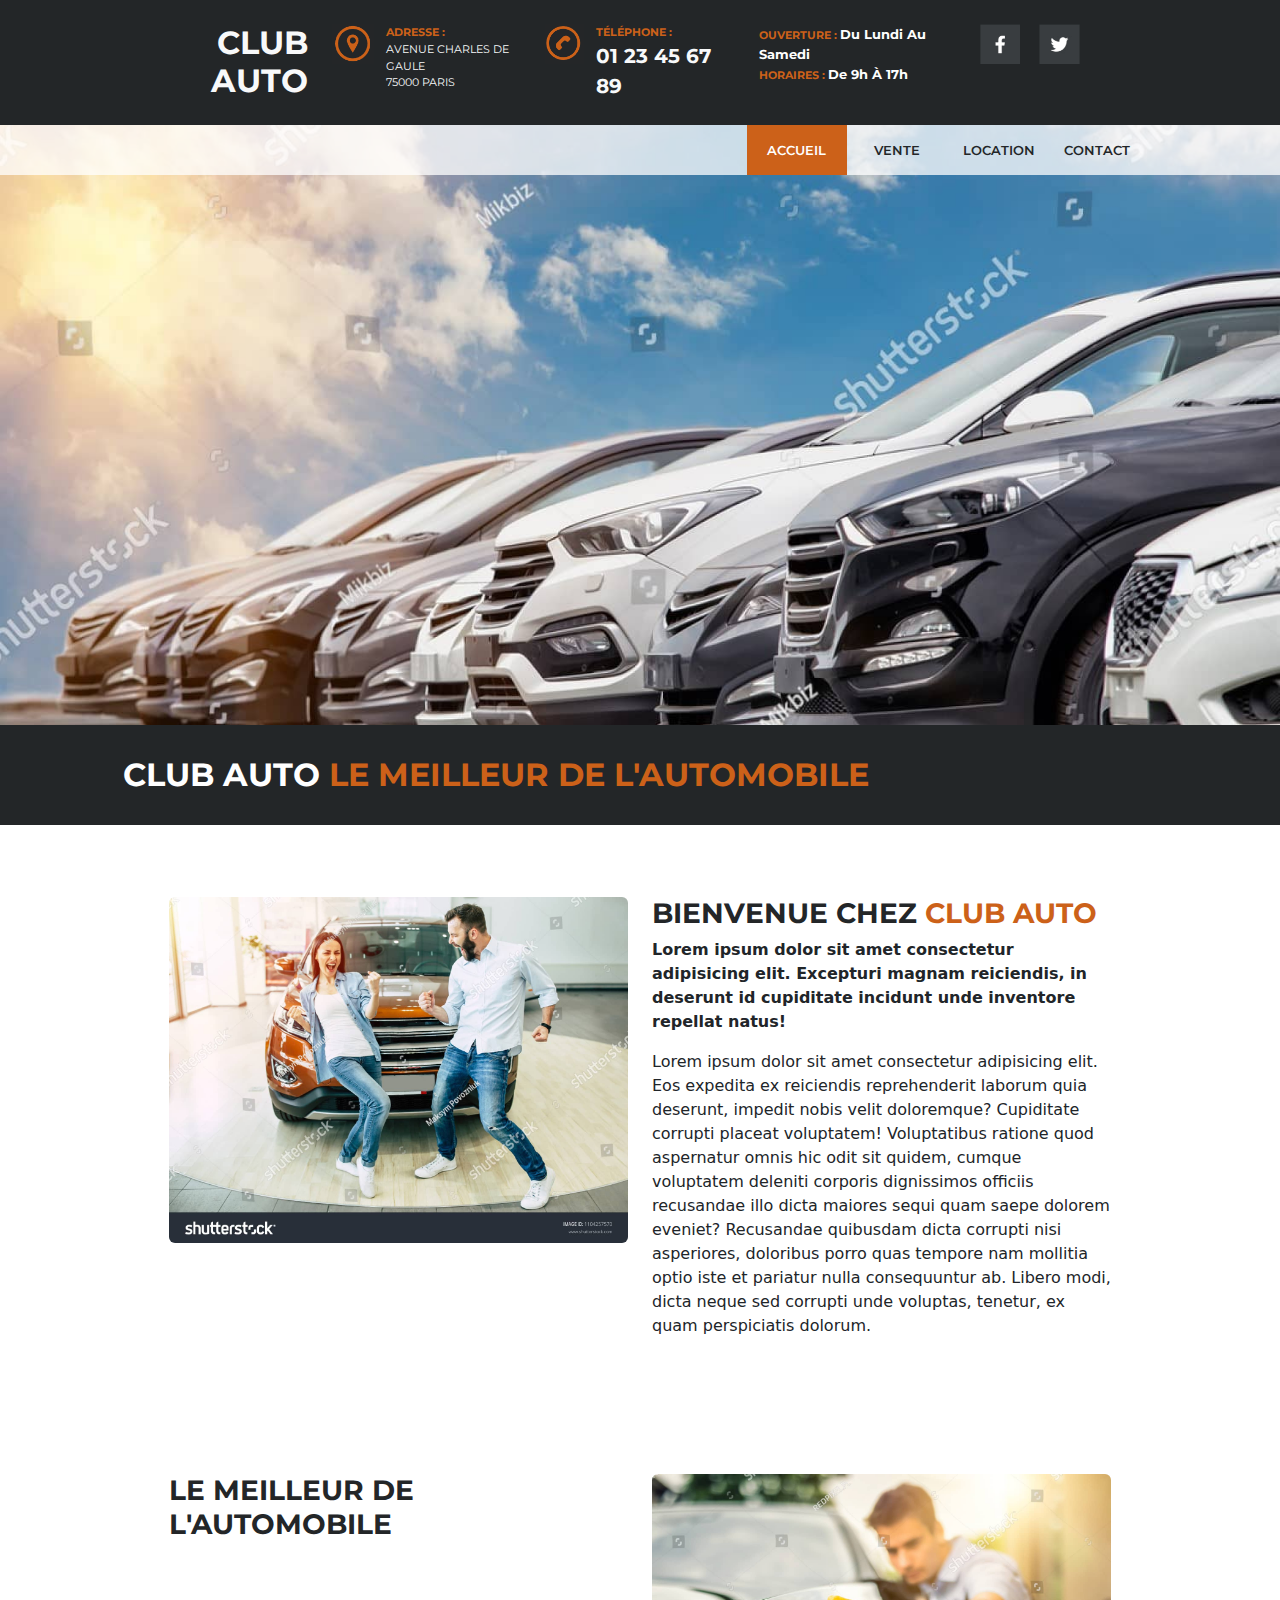
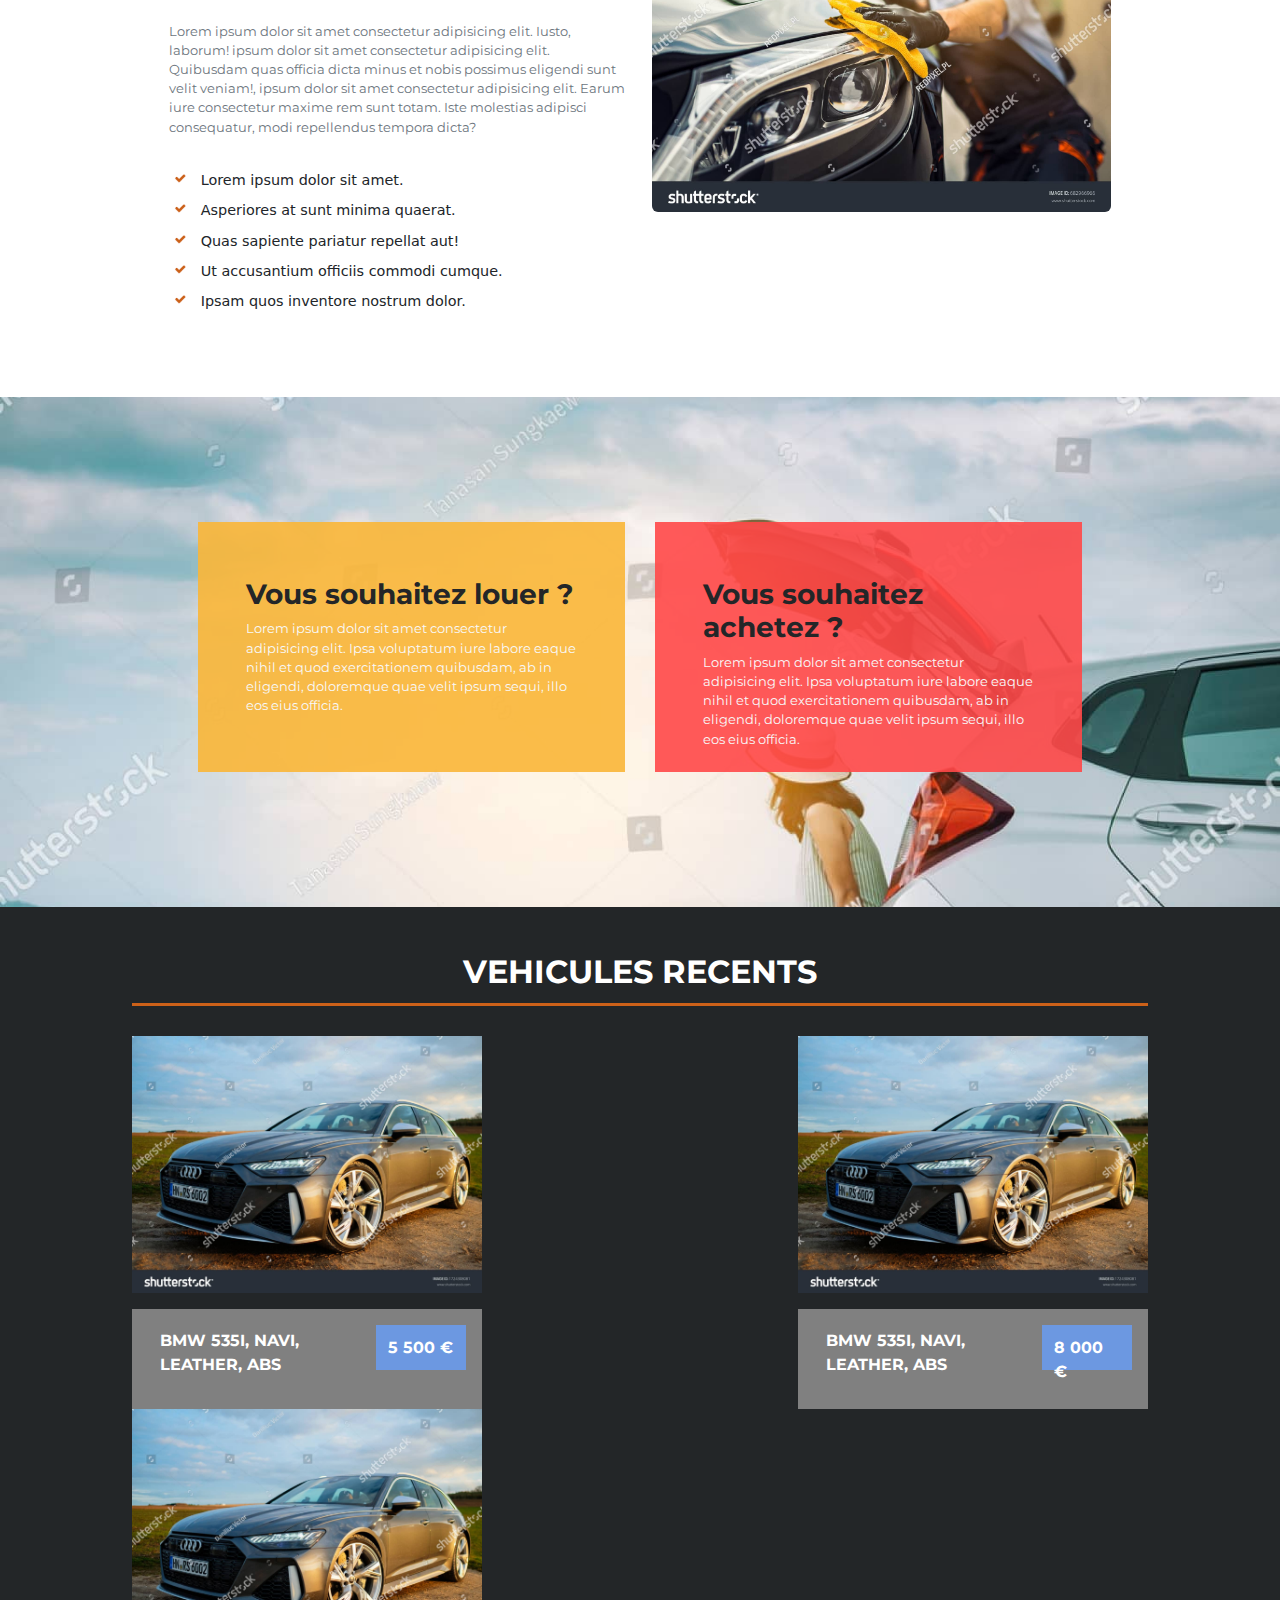
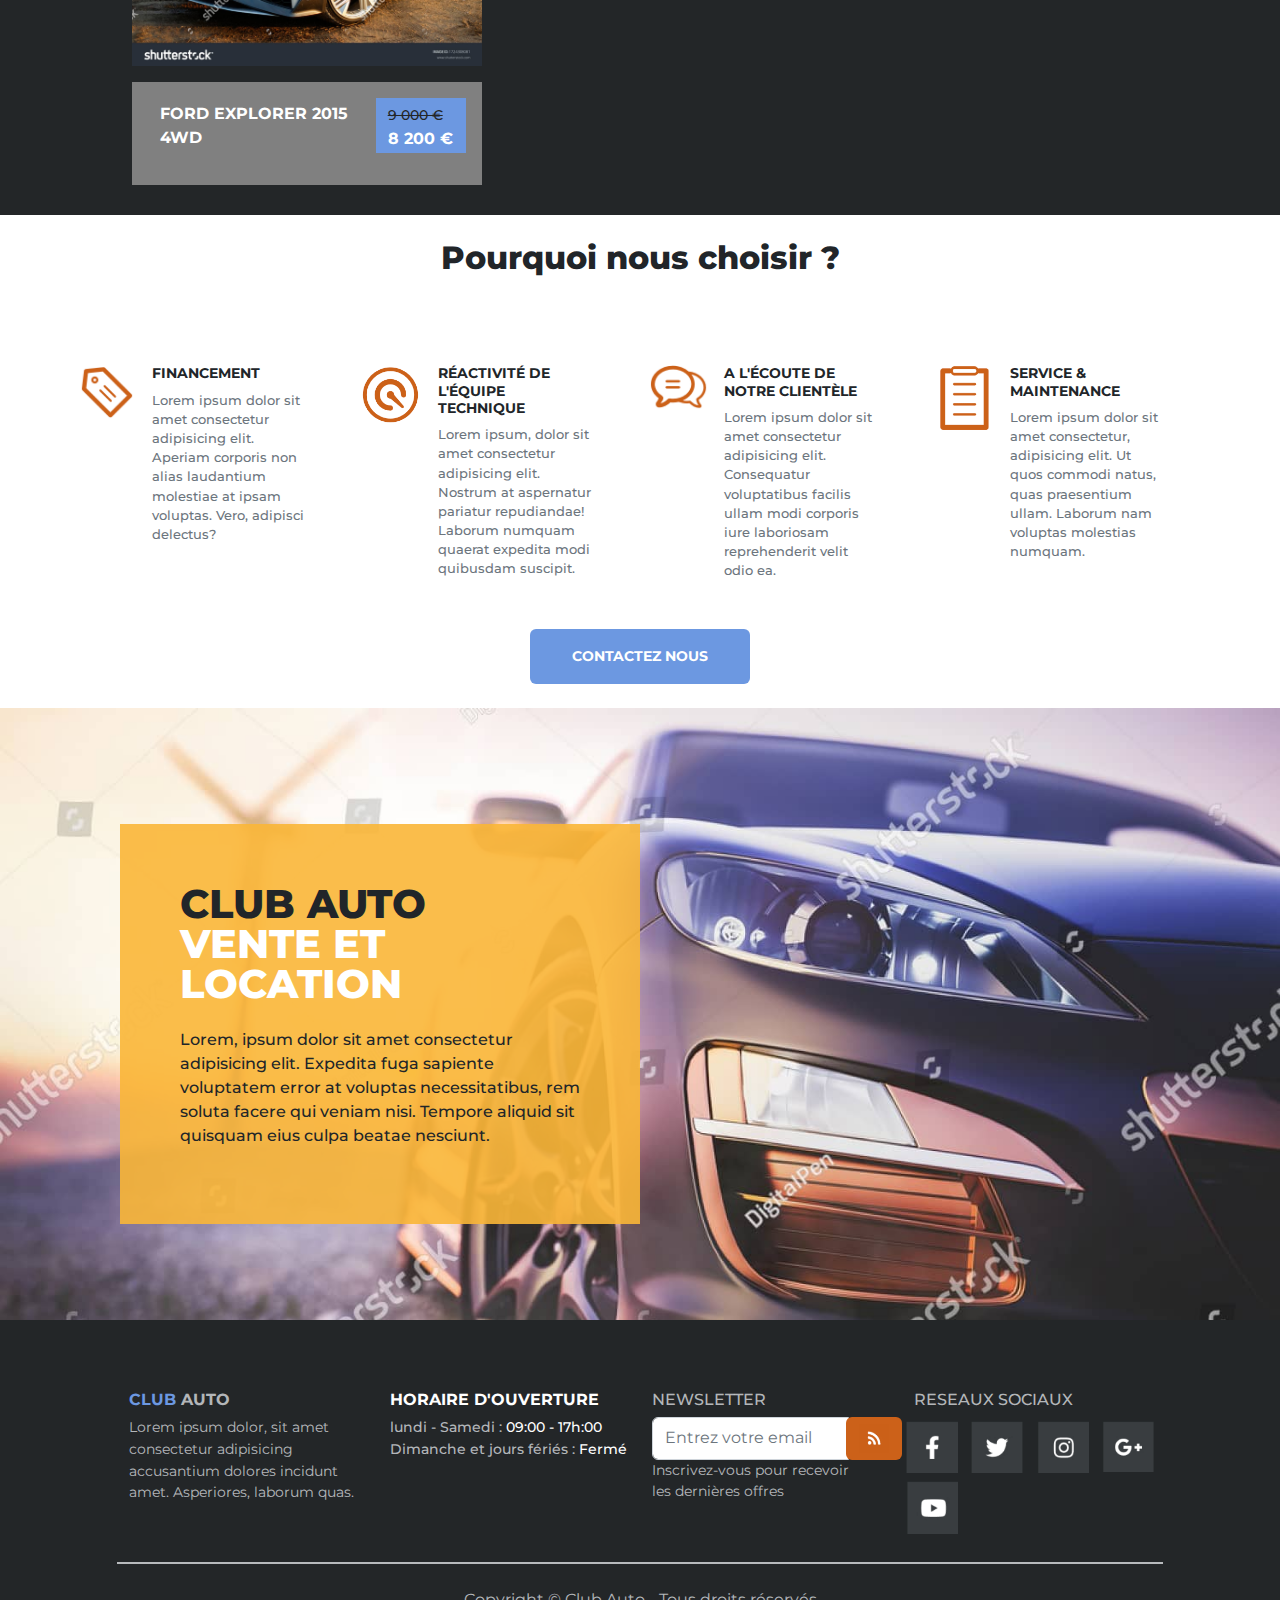
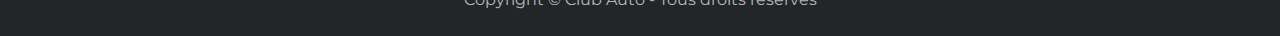
==== commit 5720af5a: "version terminer1" ====
--- a/index.html
+++ b/index.html
@@ -6,8 +6,8 @@
         <meta name="description" content="CLUB AUTO est un societer baser sur la vente et location de voiture">
         <meta name="viewport" content="width=device-width, initial-scale=1.0">
         <title>Club Auto - Accueil</title>
-        <link rel="icon" href="/photo/icone-du-site.png">
-        <link rel="stylesheet" href="/css/bootstrap.min.css">
+        <link rel="icon" href="photo/icone-du-site.png">
+        <link rel="stylesheet" href="css/bootstrap.min.css">
         <style>
             @import url('https://fonts.googleapis.com/css2?family=Montserrat:wght@100;200;300;400;500;700;800;900&display=swap');
             @import url('https://fonts.googleapis.com/css2?family=Open+Sans:wght@300;400;500;600;700;800&display=swap');
@@ -54,16 +54,16 @@
                       <div class="collapse navbar-collapse " id="barredenav">
                         <ul class="navbar-nav me-auto mb-2 mb-lg-0 text-uppercase">
                           <li class="nav-item">
-                            <a class="nav-link" href="/index.html">accueil</a>
+                            <a class="nav-link" href="index.html">accueil</a>
                           </li>
                           <li class="nav-item">
-                            <a class="nav-link" href="/vente.html">vente</a>
+                            <a class="nav-link" href="vente.html">vente</a>
                           </li>
                           <li class="nav-item">
-                            <a class="nav-link" href="/location.html">location</a>
+                            <a class="nav-link" href="location.html">location</a>
                           </li>
                           <li class="nav-item">
-                            <a class="nav-link" href="/contact.html">contact</a>
+                            <a class="nav-link" href="contact.html">contact</a>
                           </li>
                         </ul>
                       </div>
@@ -73,7 +73,7 @@
 
                 <div class="col-12 d-none col-lg-2 d-lg-block pe-0 text-uppercase text-light">
                     <div class="d-flex">
-                        <img src="/photo/icone-adresse.png" alt="" style="height: 40px;">
+                        <img src="photo/icone-adresse.png" alt="" style="height: 40px;">
                         <div >
                             <p class="container-fluid m-0 fw-bold" style="color:var(--marron);">adresse :</p>
                             <address class="container-fluid">
@@ -85,7 +85,7 @@
                 </div>
 
                 <div class="col-12 col-lg-2  fw-bold text-uppercase text-light justify-content-lg-center d-flex">
-                    <img src="/photo/icon-telephone.png" alt="" style="height: 40px;">
+                    <img src="photo/icon-telephone.png" alt="" style="height: 40px;">
                     <div>
                         <p class="container-fluid m-0" style="color:var(--marron);">téléphone :</p>
                         <p class="container-fluid fs-5">01 23 45 67 89</p>
@@ -100,10 +100,10 @@
 
                 <div class="col-12 d-none col-lg-2 d-lg-block text-uppercase text-light">
                     <a href="#" style="text-decoration: none;">
-                        <img src="/photo/icon-fb.png" alt="icon-fb" class="px-2" style="height: 40px;">
+                        <img src="photo/icon-fb.png" alt="icon-fb" class="px-2" style="height: 40px;">
                     </a>
                     <a href="#">
-                        <img src="/photo/icon-tw.png" alt="icon-tw" class="px-2" style="height: 40px;">
+                        <img src="photo/icon-tw.png" alt="icon-tw" class="px-2" style="height: 40px;">
                     </a>
                 </div>
             </section>
@@ -111,20 +111,20 @@
         </header>
 
         <!-- background img -->
-        <div class="container-fluid bg-image d-none d-md-block" style="background-image:url(/photo/vehicule1.jpg); background-repeat: no-repeat; background-size: cover; height: 600px; font-family:Montserrat;"> 
+        <div class="container-fluid bg-image d-none d-md-block" style="background-image:url(photo/vehicule1.jpg); background-repeat: no-repeat; background-size: cover; height: 600px; font-family:Montserrat;"> 
             <!-- barre de navigation -->
             <nav class="nav text-uppercase fw-semibold align-items-center bg-white bg-opacity-75" style="font-size: 0.8em; height: 50px; margin-left:-12px; margin-right: -12px;">
                 <div class="nav-item offset-7" style="background-color: var(--marron);" title="Vous-y etes">
-                    <a href="/index.html" class="nav-link nv pt-3 text-center" style="color:var(--white); height: 50px; width: 100px;" >accueil</a>
+                    <a href="index.html" class="nav-link nv pt-3 text-center" style="color:var(--white); height: 50px; width: 100px;" >accueil</a>
                 </div>
                 <div class="nav-item " title="Cliquer pour voir les ventes">
-                    <a href="/vente.html" class="nav-link nv pt-3 text-center" style="color:var(--gris-foncé); height: 50px; width: 100px;">vente</a>
+                    <a href="vente.html" class="nav-link nv pt-3 text-center" style="color:var(--gris-foncé); height: 50px; width: 100px;">vente</a>
                 </div>
                 <div class="nav-item " title="Cliquer pour voir les locations">
-                    <a href="/location.html" class="nav-link nv pt-3 text-center" style="color:var(--gris-foncé); height: 50px; width: 100px;">location</a>
+                    <a href="location.html" class="nav-link nv pt-3 text-center" style="color:var(--gris-foncé); height: 50px; width: 100px;">location</a>
                 </div>
                 <div class="nav-item " title="Vers la page pour nous contacter">
-                    <a href="/contact.html" class="nav-link nv pt-3 text-center" style="color:var(--gris-foncé); height: 50px; width: 100px;">contact</a>
+                    <a href="contact.html" class="nav-link nv pt-3 text-center" style="color:var(--gris-foncé); height: 50px; width: 100px;">contact</a>
                 </div>
             </nav>
             <!-- fin de barre de navigation -->  
@@ -144,7 +144,7 @@
             <article class="container-fluid mb-4">
                 <section class="row my-4 p-md-5 d-flex justify-content-center">
                     <div class="col-10 col-md-5">
-                        <img src="/photo/clients.jpg" alt="photo client" class="img-fluid rounded">
+                        <img src="photo/clients.jpg" alt="photo client" class="img-fluid rounded">
                     </div>
                     <div class="col-10 col-md-5">
                         <div class="jumbotron">
@@ -164,7 +164,7 @@
                         <div class="jumbotron">
                             <h3 class="text-uppercase fw-bold" style="color:var(--gris-foncé); font-family: montserrat;">le meilleur de l'automobile</h3>
                             <p class="text-secondary" style="font-size:0.8em; margin-top:80px; font-family: montserrat;">Lorem ipsum dolor sit amet consectetur adipisicing elit. Iusto, laborum! ipsum dolor sit amet consectetur adipisicing elit. Quibusdam quas officia dicta minus et nobis possimus eligendi sunt velit veniam!, ipsum dolor sit amet consectetur adipisicing elit. Earum iure consectetur maxime rem sunt totam. Iste molestias adipisci consequatur, modi repellendus tempora dicta?</p>
-                            <ul class="lh-1" style="list-style-image:url(/photo/V.png); margin-top: 20px; font-size:0.9em;">
+                            <ul class="lh-1" style="list-style-image:url(photo/V.png); margin-top: 20px; font-size:0.9em;">
                                 <li>Lorem ipsum dolor sit amet.</li>
                                 <li>Asperiores at sunt minima quaerat.</li>
                                 <li>Quas sapiente pariatur repellat aut!</li>
@@ -174,7 +174,7 @@
                         </div>
                     </div>
                     <div class="col-10 col-md-5">
-                        <img src="/photo/entretien.jpg" alt="photo entretien" class="img-fluid rounded">
+                        <img src="photo/entretien.jpg" alt="photo entretien" class="img-fluid rounded">
                     </div>
                 </section>
             </article>
@@ -182,15 +182,15 @@
         </main>
 
         <!-- section louez-achetez -->
-        <section class="container-fluid bg-image" style="background-image:url(/photo/vente-location.jpg); background-repeat: no-repeat; background-size: cover;">
+        <section class="container-fluid bg-image" style="background-image:url(photo/vente-location.jpg); background-repeat: no-repeat; background-size: cover;">
             <div class="row d-flex justify-content-center " style="font-family: montserrat; font-size: 0.8em; padding-top:110px; padding-bottom: 120px;">
-                <a href="/location.html" class="col-12 col-md-4 p-5 container-fluid" style="background-color:var(--orange); height: 250px; ; margin:15px; text-decoration: none;" title="Pour vous dirigez vers les locations">
+                <a href="location.html" class="col-12 col-md-4 p-5 container-fluid" style="background-color:var(--orange); height: 250px; ; margin:15px; text-decoration: none;" title="Pour vous dirigez vers les locations">
                     <div>
                         <h3 class="fw-bold pt-2" style="color:var(--gris-foncé);">Vous souhaitez louer ?</h3>
                         <p class="text-light">Lorem ipsum dolor sit amet consectetur adipisicing elit. Ipsa voluptatum iure labore eaque nihil et quod exercitationem quibusdam, ab in eligendi, doloremque quae velit ipsum sequi, illo eos eius officia.</p> 
                     </div>
                 </a>
-                <a href="/vente.html" class="col-12 col-md-4 p-5 container-fluid" style="background-color:var(--rouge); height: 250px; margin:15px; text-decoration: none;" title="Pour vous dirigez vers les ventes">
+                <a href="vente.html" class="col-12 col-md-4 p-5 container-fluid" style="background-color:var(--rouge); height: 250px; margin:15px; text-decoration: none;" title="Pour vous dirigez vers les ventes">
                     <div>
                         <h3 class="fw-bold pt-2" style="color:var(--gris-foncé);">Vous souhaitez achetez ?</h3>
                         <p class="text-light">Lorem ipsum dolor sit amet consectetur adipisicing elit. Ipsa voluptatum iure labore eaque nihil et quod exercitationem quibusdam, ab in eligendi, doloremque quae velit ipsum sequi, illo eos eius officia.</p> 
@@ -205,9 +205,9 @@
             <h2 class="fw-bold text-center pt-3">vehicules recents</h2>
             <div class="col-10 row d-flex justify-content-between mx-auto" style="border-top:solid 3px var(--marron); padding-top:30px; margin-top: 12px;">
                 <section class="container-fluid p-0 m-0" style="width:350px;">
-                    <a href="/detailsvehicule.html" target="_blank" style="text-decoration: none; color:var(--white);" title="Cliquer pour plus de détails">
+                    <a href="detailsvehicule.html" target="_blank" style="text-decoration: none; color:var(--white);" title="Cliquer pour plus de détails">
                         <div class="" style="width:350px;">
-                            <img src="/photo/vehicule2.jpg" alt="vehicule2" class="img-fluid">
+                            <img src="photo/vehicule2.jpg" alt="vehicule2" class="img-fluid">
                         </div>
                         <div class="text-uppercase row mx-0 mt-3 p-3" style="background-color:gray; width:350px;">
                             <p class="col-8 mt-1">bmw 535i, navi, leather, abs</p>
@@ -216,9 +216,9 @@
                     </a>
                 </section>
                 <section class="container-fluid p-0 m-0 d-none d-md-block" style="width:350px;">
-                    <a href="/detailsvehicule.html" target="_blank" style="text-decoration: none; color:var(--white);" title="Cliquer pour plus de détails">
+                    <a href="detailsvehicule.html" target="_blank" style="text-decoration: none; color:var(--white);" title="Cliquer pour plus de détails">
                         <div class="" style="width:350px;">
-                            <img src="/photo/vehicule2.jpg" alt="vehicule2" class="img-fluid">
+                            <img src="photo/vehicule2.jpg" alt="vehicule2" class="img-fluid">
                         </div>
                         <div class="text-uppercase row mx-0 mt-3 p-3" style="background-color:gray; width:350px;">
                             <p class="col-8 mt-1">bmw 535i, navi, leather, abs</p>
@@ -227,9 +227,9 @@
                     </a>
                 </section>
                 <section class="container-fluid p-0 m-0 d-none d-md-block" style="width:350px;">
-                    <a href="/detailsvehicule.html" target="_blank" style="text-decoration: none; color:var(--white);" title="Cliquer pour plus de détails">
+                    <a href="detailsvehicule.html" target="_blank" style="text-decoration: none; color:var(--white);" title="Cliquer pour plus de détails">
                         <div class="" style="width:350px;">
-                            <img src="/photo/vehicule2.jpg" alt="vehicule2" class="img-fluid">
+                            <img src="photo/vehicule2.jpg" alt="vehicule2" class="img-fluid">
                         </div>
                         <div class="text-uppercase row mx-0 mt-3 p-3" style="background-color:gray; width:350px;">
                             <p class="col-8 mt-1">ford explorer 2015 4wd</p>
@@ -247,7 +247,7 @@
             <div class="row d-flex justify-content-center w-100" style="margin-top:80px;">
                 <div class="col-12 col-md-2 d-flex m-2" style="width:270px;">
                     <div>
-                        <img src="/photo/icon1.png" alt="iconefinancement" style="width:60px;">
+                        <img src="photo/icon1.png" alt="iconefinancement" style="width:60px;">
                     </div>
                     <div class="mx-3">
                         <h6 class="text-uppercase fw-bold" style="font-size:0.9em;">financement</h6>
@@ -256,7 +256,7 @@
                 </div>
                 <div class="col-12 col-md-2 d-flex m-2" style="width:270px;">
                     <div>
-                        <img src="/photo/icon2.png" alt="iconeréactivité" style="width:60px;">
+                        <img src="photo/icon2.png" alt="iconeréactivité" style="width:60px;">
                     </div>
                     <div class="mx-3">
                         <h6 class="text-uppercase fw-bold" style="font-size:0.9em;">réactivité de l'équipe technique</h6>
@@ -265,7 +265,7 @@
                 </div>
                 <div class="col-12 col-md-2 d-flex m-2" style="width:270px;">
                     <div>
-                        <img src="/photo/icon3.png" alt="iconécoute" style="width:60px;">
+                        <img src="photo/icon3.png" alt="iconécoute" style="width:60px;">
                     </div>
                     <div class="mx-3">
                         <h6 class="text-uppercase fw-bold" style="font-size:0.9em;">a l'écoute de notre clientèle</h6>
@@ -274,7 +274,7 @@
                 </div>
                 <div class="col-12 col-md-2 d-flex m-2" style="width:270px;">
                     <div>
-                        <img src="/photo/icon4.png" alt="iconeservice" style="width:60px;">
+                        <img src="photo/icon4.png" alt="iconeservice" style="width:60px;">
                     </div>
                     <div class="mx-3">
                         <h6 class="text-uppercase fw-bold" style="font-size:0.9em;">service &amp; maintenance</h6>
@@ -283,14 +283,14 @@
                 </div>
             </div>
             <div class="text-center my-4">
-                <a href="/contact.html" target="_blank" role="button" class="btn text-uppercase text-white fw-bold p-3" style="background-color:var(--bleu); text-decoration: none; font-size: 0.9em; width: 220px;" title="Contactez-nous">contactez nous
+                <a href="contact.html" target="_blank" role="button" class="btn text-uppercase text-white fw-bold p-3" style="background-color:var(--bleu); text-decoration: none; font-size: 0.9em; width: 220px;" title="Contactez-nous">contactez nous
                 </a>
             </div>
         </section>
         <!-- fin de section pourquoi nous choisir -->
 
         <!-- section clubauto -->
-        <section class="bg-image container-fluid mt-4 p-3" style="background-image:url(/photo/vehicule3.jpg); background-position: top; background-size: cover; background-repeat: no-repeat; font-family: montserrat;">
+        <section class="bg-image container-fluid mt-4 p-3" style="background-image:url(photo/vehicule3.jpg); background-position: top; background-size: cover; background-repeat: no-repeat; font-family: montserrat;">
             <div class="col-12 col-md-5 offset-md-1" style="background-color:var(--orange); padding: 60px; margin-top: 100px; margin-bottom: 80px;">
                 <h1 class="text-uppercase lh-1 mb-4" style="font-weight:800;">club auto <br>
                 <span class="text-white">vente et location</span></h1>
@@ -317,7 +317,7 @@
                             <div class="input-group" style="width:250px;">
                                 <input type="email" name="newsletter" placeholder="Entrez votre email" class="form-control" title="Entrer une adresse mail valide">
                                 <div class="input-group-append" style="margin-left:-3px;">
-                                    <button class="btn" style="background-color:var(--marron);" title="Cliquez pour envoyer vos e-mail et recevoir les dernières offres"><img src="/photo/icone-news.png" alt="" style="width:30px;"></button>
+                                    <button class="btn" style="background-color:var(--marron);" title="Cliquez pour envoyer vos e-mail et recevoir les dernières offres"><img src="photo/icone-news.png" alt="" style="width:30px;"></button>
                                 </div>
                             </div>
                         </form>
@@ -327,19 +327,19 @@
                         <h6 class="text-uppercase">reseaux sociaux</h6>
                         <div class="row ">
                             <a href="" class="p-0 col">
-                                <img class="p-1" src="/photo/icon-fb.png" alt="" style="width:60px;" title="vers la page facebook">
+                                <img class="p-1" src="photo/icon-fb.png" alt="" style="width:60px;" title="vers la page facebook">
                             </a>
                             <a href="" class="p-0 col">
-                                <img class="p-1" src="/photo/icon-tw.png" alt="" style="width:60px;" title="vers la page twytter">
+                                <img class="p-1" src="photo/icon-tw.png" alt="" style="width:60px;" title="vers la page twytter">
                             </a>
                             <a href="" class="p-0 col">
-                                <img class="p-1" src="/photo/icon-inst.png" alt="" style="width:60px;" title="vers la page instagram">
+                                <img class="p-1" src="photo/icon-inst.png" alt="" style="width:60px;" title="vers la page instagram">
                             </a>
                             <a href=""  class="p-0 col">
-                                <img class="p-1" src="/photo/icon-g+.png" alt="" style="width:60px;" title="vers la page google+">
+                                <img class="p-1" src="photo/icon-g+.png" alt="" style="width:60px;" title="vers la page google+">
                             </a>
                             <a href=""  class="p-0 col">
-                                <img class="p-1" src="/photo/icon-yt.png" alt="" style="width:60px;" title="vers la page youtube">
+                                <img class="p-1" src="photo/icon-yt.png" alt="" style="width:60px;" title="vers la page youtube">
                             </a>
                         </div>
                     </div>
@@ -349,7 +349,7 @@
                 <p class="text-center" style="color:var(--gris);">Copyright &copy; Club Auto - Tous droits réservés</p>
             </div>
         </footer>
-        <script src="/java/jquery-3.6.0.slim.js"></script>
-        <script src="/java/bootstrap.bundle.min.js"></script>
+        <script src="java/jquery-3.6.0.slim.js"></script>
+        <script src="java/bootstrap.bundle.min.js"></script>
     </body>
 </html>